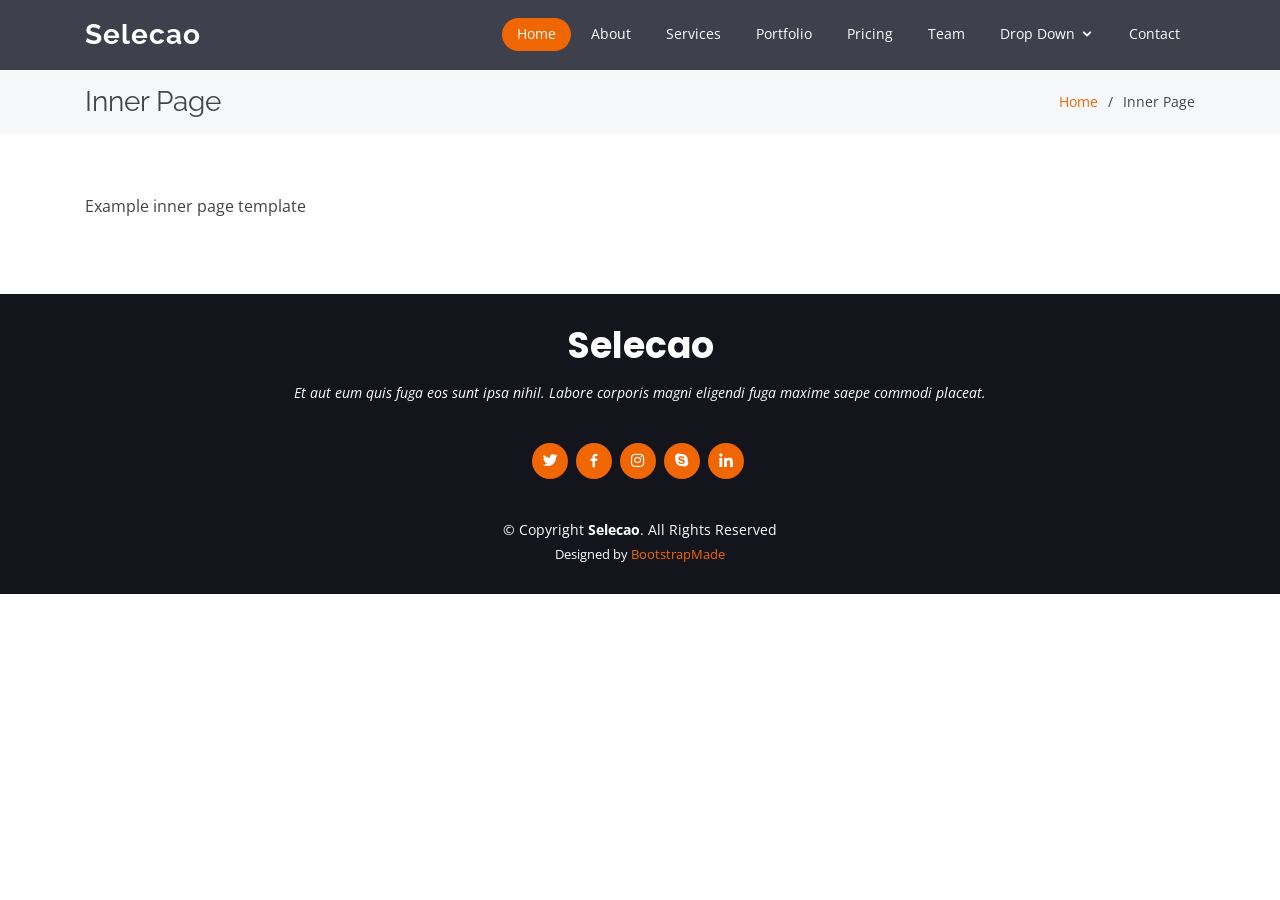
==== inner-page.html @ ded9750a "condi init" ====
<!DOCTYPE html>
<html lang="en">

<head>
  <meta charset="utf-8">
  <meta content="width=device-width, initial-scale=1.0" name="viewport">

  <title>Inner Page - Selecao Bootstrap Template</title>
  <meta content="" name="descriptison">
  <meta content="" name="keywords">

  <!-- Favicons -->
  <link href="assets/img/favicon.png" rel="icon">
  <link href="assets/img/apple-touch-icon.png" rel="apple-touch-icon">

  <!-- Google Fonts -->
  <link href="https://fonts.googleapis.com/css?family=Open+Sans:300,300i,400,400i,600,600i,700,700i|Raleway:300,300i,400,400i,500,500i,600,600i,700,700i|Poppins:300,300i,400,400i,500,500i,600,600i,700,700i" rel="stylesheet">

  <!-- Vendor CSS Files -->
  <link href="assets/vendor/bootstrap/css/bootstrap.min.css" rel="stylesheet">
  <link href="assets/vendor/icofont/icofont.min.css" rel="stylesheet">
  <link href="assets/vendor/boxicons/css/boxicons.min.css" rel="stylesheet">
  <link href="assets/vendor/animate.css/animate.min.css" rel="stylesheet">
  <link href="assets/vendor/remixicon/remixicon.css" rel="stylesheet">
  <link href="assets/vendor/line-awesome/css/line-awesome.min.css" rel="stylesheet">
  <link href="assets/vendor/venobox/venobox.css" rel="stylesheet">
  <link href="assets/vendor/owl.carousel/assets/owl.carousel.min.css" rel="stylesheet">
  <link href="assets/vendor/aos/aos.css" rel="stylesheet">

  <!-- Template Main CSS File -->
  <link href="assets/css/style.css" rel="stylesheet">

  <!-- =======================================================
  * Template Name: Selecao - v2.2.0
  * Template URL: https://bootstrapmade.com/selecao-bootstrap-template/
  * Author: BootstrapMade.com
  * License: https://bootstrapmade.com/license/
  ======================================================== -->
</head>

<body>

  <!-- ======= Header ======= -->
  <header id="header" class="fixed-top d-flex align-items-center ">
    <div class="container d-flex align-items-center">

      <div class="logo mr-auto">
        <h1 class="text-light"><a href="index.html">Selecao</a></h1>
        <!-- Uncomment below if you prefer to use an image logo -->
        <!-- <a href="index.html"><img src="assets/img/logo.png" alt="" class="img-fluid"></a>-->
      </div>

      <nav class="nav-menu d-none d-lg-block">
        <ul>
          <li class="active"><a href="index.html">Home</a></li>
          <li><a href="#about">About</a></li>
          <li><a href="#services">Services</a></li>
          <li><a href="#portfolio">Portfolio</a></li>
          <li><a href="#pricing">Pricing</a></li>
          <li><a href="#team">Team</a></li>
          <li class="drop-down"><a href="">Drop Down</a>
            <ul>
              <li><a href="#">Drop Down 1</a></li>
              <li class="drop-down"><a href="#">Drop Down 2</a>
                <ul>
                  <li><a href="#">Deep Drop Down 1</a></li>
                  <li><a href="#">Deep Drop Down 2</a></li>
                  <li><a href="#">Deep Drop Down 3</a></li>
                  <li><a href="#">Deep Drop Down 4</a></li>
                  <li><a href="#">Deep Drop Down 5</a></li>
                </ul>
              </li>
              <li><a href="#">Drop Down 3</a></li>
              <li><a href="#">Drop Down 4</a></li>
              <li><a href="#">Drop Down 5</a></li>
            </ul>
          </li>
          <li><a href="#contact">Contact</a></li>

        </ul>
      </nav><!-- .nav-menu -->

    </div>
  </header><!-- End Header -->

  <main id="main">

    <!-- ======= Breadcrumbs ======= -->
    <section class="breadcrumbs">
      <div class="container">

        <div class="d-flex justify-content-between align-items-center">
          <h2>Inner Page</h2>
          <ol>
            <li><a href="index.html">Home</a></li>
            <li>Inner Page</li>
          </ol>
        </div>

      </div>
    </section><!-- End Breadcrumbs -->

    <section class="inner-page">
      <div class="container">
        <p>
          Example inner page template
        </p>
      </div>
    </section>

  </main><!-- End #main -->

  <!-- ======= Footer ======= -->
  <footer id="footer">
    <div class="container">
      <h3>Selecao</h3>
      <p>Et aut eum quis fuga eos sunt ipsa nihil. Labore corporis magni eligendi fuga maxime saepe commodi placeat.</p>
      <div class="social-links">
        <a href="#" class="twitter"><i class="bx bxl-twitter"></i></a>
        <a href="#" class="facebook"><i class="bx bxl-facebook"></i></a>
        <a href="#" class="instagram"><i class="bx bxl-instagram"></i></a>
        <a href="#" class="google-plus"><i class="bx bxl-skype"></i></a>
        <a href="#" class="linkedin"><i class="bx bxl-linkedin"></i></a>
      </div>
      <div class="copyright">
        &copy; Copyright <strong><span>Selecao</span></strong>. All Rights Reserved
      </div>
      <div class="credits">
        <!-- All the links in the footer should remain intact. -->
        <!-- You can delete the links only if you purchased the pro version. -->
        <!-- Licensing information: https://bootstrapmade.com/license/ -->
        <!-- Purchase the pro version with working PHP/AJAX contact form: https://bootstrapmade.com/selecao-bootstrap-template/ -->
        Designed by <a href="https://bootstrapmade.com/">BootstrapMade</a>
      </div>
    </div>
  </footer><!-- End Footer -->

  <a href="#" class="back-to-top"><i class="ri-arrow-up-line"></i></a>

  <!-- Vendor JS Files -->
  <script src="assets/vendor/jquery/jquery.min.js"></script>
  <script src="assets/vendor/bootstrap/js/bootstrap.bundle.min.js"></script>
  <script src="assets/vendor/jquery.easing/jquery.easing.min.js"></script>
  <script src="assets/vendor/php-email-form/validate.js"></script>
  <script src="assets/vendor/isotope-layout/isotope.pkgd.min.js"></script>
  <script src="assets/vendor/venobox/venobox.min.js"></script>
  <script src="assets/vendor/owl.carousel/owl.carousel.min.js"></script>
  <script src="assets/vendor/aos/aos.js"></script>

  <!-- Template Main JS File -->
  <script src="assets/js/main.js"></script>

</body>

</html>
---- assets/vendor/line-awesome/css/line-awesome.min.css ----
.la,.lab,.lad,.lal,.lar,.las{-moz-osx-font-smoothing:grayscale;-webkit-font-smoothing:antialiased;display:inline-block;font-style:normal;font-variant:normal;text-rendering:auto;line-height:1}.la-lg{font-size:1.33333em;line-height:.75em;vertical-align:-.0667em}.la-xs{font-size:.75em}.la-sm{font-size:.875em}.la-1x{font-size:1em}.la-2x{font-size:2em}.la-3x{font-size:3em}.la-4x{font-size:4em}.la-5x{font-size:5em}.la-6x{font-size:6em}.la-7x{font-size:7em}.la-8x{font-size:8em}.la-9x{font-size:9em}.la-10x{font-size:10em}.la-fw{text-align:center;width:1.25em}.la-ul{list-style-type:none;margin-left:2.5em;padding-left:0}.la-ul>li{position:relative}.la-li{left:-2em;position:absolute;text-align:center;width:2em;line-height:inherit}.la-border{border:solid .08em #eee;border-radius:.1em;padding:.2em .25em .15em}.la-pull-left{float:left}.la-pull-right{float:right}.la.la-pull-left,.lab.la-pull-left,.lal.la-pull-left,.lar.la-pull-left,.las.la-pull-left{margin-right:.3em}.la.la-pull-right,.lab.la-pull-right,.lal.la-pull-right,.lar.la-pull-right,.las.la-pull-right{margin-left:.3em}.la-spin{-webkit-animation:la-spin 2s infinite linear;animation:la-spin 2s infinite linear}.la-pulse{-webkit-animation:la-spin 1s infinite steps(8);animation:la-spin 1s infinite steps(8)}@-webkit-keyframes la-spin{0%{-webkit-transform:rotate(0);transform:rotate(0)}100%{-webkit-transform:rotate(360deg);transform:rotate(360deg)}}@keyframes la-spin{0%{-webkit-transform:rotate(0);transform:rotate(0)}100%{-webkit-transform:rotate(360deg);transform:rotate(360deg)}}.la-rotate-90{-webkit-transform:rotate(90deg);transform:rotate(90deg)}.la-rotate-180{-webkit-transform:rotate(180deg);transform:rotate(180deg)}.la-rotate-270{-webkit-transform:rotate(270deg);transform:rotate(270deg)}.la-flip-horizontal{-webkit-transform:scale(-1,1);transform:scale(-1,1)}.la-flip-vertical{-webkit-transform:scale(1,-1);transform:scale(1,-1)}.la-flip-both,.la-flip-horizontal.la-flip-vertical{-webkit-transform:scale(-1,-1);transform:scale(-1,-1)}:root .la-flip-both,:root .la-flip-horizontal,:root .la-flip-vertical,:root .la-rotate-180,:root .la-rotate-270,:root .la-rotate-90{-webkit-filter:none;filter:none}.la-stack{display:inline-block;height:2em;line-height:2em;position:relative;vertical-align:middle;width:2.5em}.la-stack-1x,.la-stack-2x{left:0;position:absolute;text-align:center;width:100%}.la-stack-1x{line-height:inherit}.la-stack-2x{font-size:2em}.la-inverse{color:#fff}.la-500px:before{content:"\f26e"}.la-accessible-icon:before{content:"\f368"}.la-accusoft:before{content:"\f369"}.la-acquisitions-incorporated:before{content:"\f6af"}.la-ad:before{content:"\f641"}.la-address-book:before{content:"\f2b9"}.la-address-card:before{content:"\f2bb"}.la-adjust:before{content:"\f042"}.la-adn:before{content:"\f170"}.la-adobe:before{content:"\f778"}.la-adversal:before{content:"\f36a"}.la-affiliatetheme:before{content:"\f36b"}.la-air-freshener:before{content:"\f5d0"}.la-airbnb:before{content:"\f834"}.la-algolia:before{content:"\f36c"}.la-align-center:before{content:"\f037"}.la-align-justify:before{content:"\f039"}.la-align-left:before{content:"\f036"}.la-align-right:before{content:"\f038"}.la-alipay:before{content:"\f642"}.la-allergies:before{content:"\f461"}.la-amazon:before{content:"\f270"}.la-amazon-pay:before{content:"\f42c"}.la-ambulance:before{content:"\f0f9"}.la-american-sign-language-interpreting:before{content:"\f2a3"}.la-amilia:before{content:"\f36d"}.la-anchor:before{content:"\f13d"}.la-android:before{content:"\f17b"}.la-angellist:before{content:"\f209"}.la-angle-double-down:before{content:"\f103"}.la-angle-double-left:before{content:"\f100"}.la-angle-double-right:before{content:"\f101"}.la-angle-double-up:before{content:"\f102"}.la-angle-down:before{content:"\f107"}.la-angle-left:before{content:"\f104"}.la-angle-right:before{content:"\f105"}.la-angle-up:before{content:"\f106"}.la-angry:before{content:"\f556"}.la-angrycreative:before{content:"\f36e"}.la-angular:before{content:"\f420"}.la-ankh:before{content:"\f644"}.la-app-store:before{content:"\f36f"}.la-app-store-ios:before{content:"\f370"}.la-apper:before{content:"\f371"}.la-apple:before{content:"\f179"}.la-apple-alt:before{content:"\f5d1"}.la-apple-pay:before{content:"\f415"}.la-archive:before{content:"\f187"}.la-archway:before{content:"\f557"}.la-arrow-alt-circle-down:before{content:"\f358"}.la-arrow-alt-circle-left:before{content:"\f359"}.la-arrow-alt-circle-right:before{content:"\f35a"}.la-arrow-alt-circle-up:before{content:"\f35b"}.la-arrow-circle-down:before{content:"\f0ab"}.la-arrow-circle-left:before{content:"\f0a8"}.la-arrow-circle-right:before{content:"\f0a9"}.la-arrow-circle-up:before{content:"\f0aa"}.la-arrow-down:before{content:"\f063"}.la-arrow-left:before{content:"\f060"}.la-arrow-right:before{content:"\f061"}.la-arrow-up:before{content:"\f062"}.la-arrows-alt:before{content:"\f0b2"}.la-arrows-alt-h:before{content:"\f337"}.la-arrows-alt-v:before{content:"\f338"}.la-artstation:before{content:"\f77a"}.la-assistive-listening-systems:before{content:"\f2a2"}.la-asterisk:before{content:"\f069"}.la-asymmetrik:before{content:"\f372"}.la-at:before{content:"\f1fa"}.la-atlas:before{content:"\f558"}.la-atlassian:before{content:"\f77b"}.la-atom:before{content:"\f5d2"}.la-audible:before{content:"\f373"}.la-audio-description:before{content:"\f29e"}.la-autoprefixer:before{content:"\f41c"}.la-avianex:before{content:"\f374"}.la-aviato:before{content:"\f421"}.la-award:before{content:"\f559"}.la-aws:before{content:"\f375"}.la-baby:before{content:"\f77c"}.la-baby-carriage:before{content:"\f77d"}.la-backspace:before{content:"\f55a"}.la-backward:before{content:"\f04a"}.la-bacon:before{content:"\f7e5"}.la-balance-scale:before{content:"\f24e"}.la-balance-scale-left:before{content:"\f515"}.la-balance-scale-right:before{content:"\f516"}.la-ban:before{content:"\f05e"}.la-band-aid:before{content:"\f462"}.la-bandcamp:before{content:"\f2d5"}.la-barcode:before{content:"\f02a"}.la-bars:before{content:"\f0c9"}.la-baseball-ball:before{content:"\f433"}.la-basketball-ball:before{content:"\f434"}.la-bath:before{content:"\f2cd"}.la-battery-empty:before{content:"\f244"}.la-battery-full:before{content:"\f240"}.la-battery-half:before{content:"\f242"}.la-battery-quarter:before{content:"\f243"}.la-battery-three-quarters:before{content:"\f241"}.la-battle-net:before{content:"\f835"}.la-bed:before{content:"\f236"}.la-beer:before{content:"\f0fc"}.la-behance:before{content:"\f1b4"}.la-behance-square:before{content:"\f1b5"}.la-bell:before{content:"\f0f3"}.la-bell-slash:before{content:"\f1f6"}.la-bezier-curve:before{content:"\f55b"}.la-bible:before{content:"\f647"}.la-bicycle:before{content:"\f206"}.la-biking:before{content:"\f84a"}.la-bimobject:before{content:"\f378"}.la-binoculars:before{content:"\f1e5"}.la-biohazard:before{content:"\f780"}.la-birthday-cake:before{content:"\f1fd"}.la-bitbucket:before{content:"\f171"}.la-bitcoin:before{content:"\f379"}.la-bity:before{content:"\f37a"}.la-black-tie:before{content:"\f27e"}.la-blackberry:before{content:"\f37b"}.la-blender:before{content:"\f517"}.la-blender-phone:before{content:"\f6b6"}.la-blind:before{content:"\f29d"}.la-blog:before{content:"\f781"}.la-blogger:before{content:"\f37c"}.la-blogger-b:before{content:"\f37d"}.la-bluetooth:before{content:"\f293"}.la-bluetooth-b:before{content:"\f294"}.la-bold:before{content:"\f032"}.la-bolt:before{content:"\f0e7"}.la-bomb:before{content:"\f1e2"}.la-bone:before{content:"\f5d7"}.la-bong:before{content:"\f55c"}.la-book:before{content:"\f02d"}.la-book-dead:before{content:"\f6b7"}.la-book-medical:before{content:"\f7e6"}.la-book-open:before{content:"\f518"}.la-book-reader:before{content:"\f5da"}.la-bookmark:before{content:"\f02e"}.la-bootstrap:before{content:"\f836"}.la-border-all:before{content:"\f84c"}.la-border-none:before{content:"\f850"}.la-border-style:before{content:"\f853"}.la-bowling-ball:before{content:"\f436"}.la-box:before{content:"\f466"}.la-box-open:before{content:"\f49e"}.la-boxes:before{content:"\f468"}.la-braille:before{content:"\f2a1"}.la-brain:before{content:"\f5dc"}.la-bread-slice:before{content:"\f7ec"}.la-briefcase:before{content:"\f0b1"}.la-briefcase-medical:before{content:"\f469"}.la-broadcast-tower:before{content:"\f519"}.la-broom:before{content:"\f51a"}.la-brush:before{content:"\f55d"}.la-btc:before{content:"\f15a"}.la-buffer:before{content:"\f837"}.la-bug:before{content:"\f188"}.la-building:before{content:"\f1ad"}.la-bullhorn:before{content:"\f0a1"}.la-bullseye:before{content:"\f140"}.la-burn:before{content:"\f46a"}.la-buromobelexperte:before{content:"\f37f"}.la-bus:before{content:"\f207"}.la-bus-alt:before{content:"\f55e"}.la-business-time:before{content:"\f64a"}.la-buy-n-large:before{content:"\f8a6"}.la-buysellads:before{content:"\f20d"}.la-calculator:before{content:"\f1ec"}.la-calendar:before{content:"\f133"}.la-calendar-alt:before{content:"\f073"}.la-calendar-check:before{content:"\f274"}.la-calendar-day:before{content:"\f783"}.la-calendar-minus:before{content:"\f272"}.la-calendar-plus:before{content:"\f271"}.la-calendar-times:before{content:"\f273"}.la-calendar-week:before{content:"\f784"}.la-camera:before{content:"\f030"}.la-camera-retro:before{content:"\f083"}.la-campground:before{content:"\f6bb"}.la-canadian-maple-leaf:before{content:"\f785"}.la-candy-cane:before{content:"\f786"}.la-cannabis:before{content:"\f55f"}.la-capsules:before{content:"\f46b"}.la-car:before{content:"\f1b9"}.la-car-alt:before{content:"\f5de"}.la-car-battery:before{content:"\f5df"}.la-car-crash:before{content:"\f5e1"}.la-car-side:before{content:"\f5e4"}.la-caret-down:before{content:"\f0d7"}.la-caret-left:before{content:"\f0d9"}.la-caret-right:before{content:"\f0da"}.la-caret-square-down:before{content:"\f150"}.la-caret-square-left:before{content:"\f191"}.la-caret-square-right:before{content:"\f152"}.la-caret-square-up:before{content:"\f151"}.la-caret-up:before{content:"\f0d8"}.la-carrot:before{content:"\f787"}.la-cart-arrow-down:before{content:"\f218"}.la-cart-plus:before{content:"\f217"}.la-cash-register:before{content:"\f788"}.la-cat:before{content:"\f6be"}.la-cc-amazon-pay:before{content:"\f42d"}.la-cc-amex:before{content:"\f1f3"}.la-cc-apple-pay:before{content:"\f416"}.la-cc-diners-club:before{content:"\f24c"}.la-cc-discover:before{content:"\f1f2"}.la-cc-jcb:before{content:"\f24b"}.la-cc-mastercard:before{content:"\f1f1"}.la-cc-paypal:before{content:"\f1f4"}.la-cc-stripe:before{content:"\f1f5"}.la-cc-visa:before{content:"\f1f0"}.la-centercode:before{content:"\f380"}.la-centos:before{content:"\f789"}.la-certificate:before{content:"\f0a3"}.la-chair:before{content:"\f6c0"}.la-chalkboard:before{content:"\f51b"}.la-chalkboard-teacher:before{content:"\f51c"}.la-charging-station:before{content:"\f5e7"}.la-chart-area:before{content:"\f1fe"}.la-chart-bar:before{content:"\f080"}.la-chart-line:before{content:"\f201"}.la-chart-pie:before{content:"\f200"}.la-check:before{content:"\f00c"}.la-check-circle:before{content:"\f058"}.la-check-double:before{content:"\f560"}.la-check-square:before{content:"\f14a"}.la-cheese:before{content:"\f7ef"}.la-chess:before{content:"\f439"}.la-chess-bishop:before{content:"\f43a"}.la-chess-board:before{content:"\f43c"}.la-chess-king:before{content:"\f43f"}.la-chess-knight:before{content:"\f441"}.la-chess-pawn:before{content:"\f443"}.la-chess-queen:before{content:"\f445"}.la-chess-rook:before{content:"\f447"}.la-chevron-circle-down:before{content:"\f13a"}.la-chevron-circle-left:before{content:"\f137"}.la-chevron-circle-right:before{content:"\f138"}.la-chevron-circle-up:before{content:"\f139"}.la-chevron-down:before{content:"\f078"}.la-chevron-left:before{content:"\f053"}.la-chevron-right:before{content:"\f054"}.la-chevron-up:before{content:"\f077"}.la-child:before{content:"\f1ae"}.la-chrome:before{content:"\f268"}.la-chromecast:before{content:"\f838"}.la-church:before{content:"\f51d"}.la-circle:before{content:"\f111"}.la-circle-notch:before{content:"\f1ce"}.la-city:before{content:"\f64f"}.la-clinic-medical:before{content:"\f7f2"}.la-clipboard:before{content:"\f328"}.la-clipboard-check:before{content:"\f46c"}.la-clipboard-list:before{content:"\f46d"}.la-clock:before{content:"\f017"}.la-clone:before{content:"\f24d"}.la-closed-captioning:before{content:"\f20a"}.la-cloud:before{content:"\f0c2"}.la-cloud-download-alt:before{content:"\f381"}.la-cloud-meatball:before{content:"\f73b"}.la-cloud-moon:before{content:"\f6c3"}.la-cloud-moon-rain:before{content:"\f73c"}.la-cloud-rain:before{content:"\f73d"}.la-cloud-showers-heavy:before{content:"\f740"}.la-cloud-sun:before{content:"\f6c4"}.la-cloud-sun-rain:before{content:"\f743"}.la-cloud-upload-alt:before{content:"\f382"}.la-cloudscale:before{content:"\f383"}.la-cloudsmith:before{content:"\f384"}.la-cloudversify:before{content:"\f385"}.la-cocktail:before{content:"\f561"}.la-code:before{content:"\f121"}.la-code-branch:before{content:"\f126"}.la-codepen:before{content:"\f1cb"}.la-codiepie:before{content:"\f284"}.la-coffee:before{content:"\f0f4"}.la-cog:before{content:"\f013"}.la-cogs:before{content:"\f085"}.la-coins:before{content:"\f51e"}.la-columns:before{content:"\f0db"}.la-comment:before{content:"\f075"}.la-comment-alt:before{content:"\f27a"}.la-comment-dollar:before{content:"\f651"}.la-comment-dots:before{content:"\f4ad"}.la-comment-medical:before{content:"\f7f5"}.la-comment-slash:before{content:"\f4b3"}.la-comments:before{content:"\f086"}.la-comments-dollar:before{content:"\f653"}.la-compact-disc:before{content:"\f51f"}.la-compass:before{content:"\f14e"}.la-compress:before{content:"\f066"}.la-compress-arrows-alt:before{content:"\f78c"}.la-concierge-bell:before{content:"\f562"}.la-confluence:before{content:"\f78d"}.la-connectdevelop:before{content:"\f20e"}.la-contao:before{content:"\f26d"}.la-cookie:before{content:"\f563"}.la-cookie-bite:before{content:"\f564"}.la-copy:before{content:"\f0c5"}.la-copyright:before{content:"\f1f9"}.la-cotton-bureau:before{content:"\f89e"}.la-couch:before{content:"\f4b8"}.la-cpanel:before{content:"\f388"}.la-creative-commons:before{content:"\f25e"}.la-creative-commons-by:before{content:"\f4e7"}.la-creative-commons-nc:before{content:"\f4e8"}.la-creative-commons-nc-eu:before{content:"\f4e9"}.la-creative-commons-nc-jp:before{content:"\f4ea"}.la-creative-commons-nd:before{content:"\f4eb"}.la-creative-commons-pd:before{content:"\f4ec"}.la-creative-commons-pd-alt:before{content:"\f4ed"}.la-creative-commons-remix:before{content:"\f4ee"}.la-creative-commons-sa:before{content:"\f4ef"}.la-creative-commons-sampling:before{content:"\f4f0"}.la-creative-commons-sampling-plus:before{content:"\f4f1"}.la-creative-commons-share:before{content:"\f4f2"}.la-creative-commons-zero:before{content:"\f4f3"}.la-credit-card:before{content:"\f09d"}.la-critical-role:before{content:"\f6c9"}.la-crop:before{content:"\f125"}.la-crop-alt:before{content:"\f565"}.la-cross:before{content:"\f654"}.la-crosshairs:before{content:"\f05b"}.la-crow:before{content:"\f520"}.la-crown:before{content:"\f521"}.la-crutch:before{content:"\f7f7"}.la-css3:before{content:"\f13c"}.la-css3-alt:before{content:"\f38b"}.la-cube:before{content:"\f1b2"}.la-cubes:before{content:"\f1b3"}.la-cut:before{content:"\f0c4"}.la-cuttlefish:before{content:"\f38c"}.la-d-and-d:before{content:"\f38d"}.la-d-and-d-beyond:before{content:"\f6ca"}.la-dashcube:before{content:"\f210"}.la-database:before{content:"\f1c0"}.la-deaf:before{content:"\f2a4"}.la-delicious:before{content:"\f1a5"}.la-democrat:before{content:"\f747"}.la-deploydog:before{content:"\f38e"}.la-deskpro:before{content:"\f38f"}.la-desktop:before{content:"\f108"}.la-dev:before{content:"\f6cc"}.la-deviantart:before{content:"\f1bd"}.la-dharmachakra:before{content:"\f655"}.la-dhl:before{content:"\f790"}.la-diagnoses:before{content:"\f470"}.la-diaspora:before{content:"\f791"}.la-dice:before{content:"\f522"}.la-dice-d20:before{content:"\f6cf"}.la-dice-d6:before{content:"\f6d1"}.la-dice-five:before{content:"\f523"}.la-dice-four:before{content:"\f524"}.la-dice-one:before{content:"\f525"}.la-dice-six:before{content:"\f526"}.la-dice-three:before{content:"\f527"}.la-dice-two:before{content:"\f528"}.la-digg:before{content:"\f1a6"}.la-digital-ocean:before{content:"\f391"}.la-digital-tachograph:before{content:"\f566"}.la-directions:before{content:"\f5eb"}.la-discord:before{content:"\f392"}.la-discourse:before{content:"\f393"}.la-divide:before{content:"\f529"}.la-dizzy:before{content:"\f567"}.la-dna:before{content:"\f471"}.la-dochub:before{content:"\f394"}.la-docker:before{content:"\f395"}.la-dog:before{content:"\f6d3"}.la-dollar-sign:before{content:"\f155"}.la-dolly:before{content:"\f472"}.la-dolly-flatbed:before{content:"\f474"}.la-donate:before{content:"\f4b9"}.la-door-closed:before{content:"\f52a"}.la-door-open:before{content:"\f52b"}.la-dot-circle:before{content:"\f192"}.la-dove:before{content:"\f4ba"}.la-download:before{content:"\f019"}.la-draft2digital:before{content:"\f396"}.la-drafting-compass:before{content:"\f568"}.la-dragon:before{content:"\f6d5"}.la-draw-polygon:before{content:"\f5ee"}.la-dribbble:before{content:"\f17d"}.la-dribbble-square:before{content:"\f397"}.la-dropbox:before{content:"\f16b"}.la-drum:before{content:"\f569"}.la-drum-steelpan:before{content:"\f56a"}.la-drumstick-bite:before{content:"\f6d7"}.la-drupal:before{content:"\f1a9"}.la-dumbbell:before{content:"\f44b"}.la-dumpster:before{content:"\f793"}.la-dumpster-fire:before{content:"\f794"}.la-dungeon:before{content:"\f6d9"}.la-dyalog:before{content:"\f399"}.la-earlybirds:before{content:"\f39a"}.la-ebay:before{content:"\f4f4"}.la-edge:before{content:"\f282"}.la-edit:before{content:"\f044"}.la-egg:before{content:"\f7fb"}.la-eject:before{content:"\f052"}.la-elementor:before{content:"\f430"}.la-ellipsis-h:before{content:"\f141"}.la-ellipsis-v:before{content:"\f142"}.la-ello:before{content:"\f5f1"}.la-ember:before{content:"\f423"}.la-empire:before{content:"\f1d1"}.la-envelope:before{content:"\f0e0"}.la-envelope-open:before{content:"\f2b6"}.la-envelope-open-text:before{content:"\f658"}.la-envelope-square:before{content:"\f199"}.la-envira:before{content:"\f299"}.la-equals:before{content:"\f52c"}.la-eraser:before{content:"\f12d"}.la-erlang:before{content:"\f39d"}.la-ethereum:before{content:"\f42e"}.la-ethernet:before{content:"\f796"}.la-etsy:before{content:"\f2d7"}.la-euro-sign:before{content:"\f153"}.la-evernote:before{content:"\f839"}.la-exchange-alt:before{content:"\f362"}.la-exclamation:before{content:"\f12a"}.la-exclamation-circle:before{content:"\f06a"}.la-exclamation-triangle:before{content:"\f071"}.la-expand:before{content:"\f065"}.la-expand-arrows-alt:before{content:"\f31e"}.la-expeditedssl:before{content:"\f23e"}.la-external-link-alt:before{content:"\f35d"}.la-external-link-square-alt:before{content:"\f360"}.la-eye:before{content:"\f06e"}.la-eye-dropper:before{content:"\f1fb"}.la-eye-slash:before{content:"\f070"}.la-facebook:before{content:"\f09a"}.la-facebook-f:before{content:"\f39e"}.la-facebook-messenger:before{content:"\f39f"}.la-facebook-square:before{content:"\f082"}.la-fan:before{content:"\f863"}.la-fantasy-flight-games:before{content:"\f6dc"}.la-fast-backward:before{content:"\f049"}.la-fast-forward:before{content:"\f050"}.la-fax:before{content:"\f1ac"}.la-feather:before{content:"\f52d"}.la-feather-alt:before{content:"\f56b"}.la-fedex:before{content:"\f797"}.la-fedora:before{content:"\f798"}.la-female:before{content:"\f182"}.la-fighter-jet:before{content:"\f0fb"}.la-figma:before{content:"\f799"}.la-file:before{content:"\f15b"}.la-file-alt:before{content:"\f15c"}.la-file-archive:before{content:"\f1c6"}.la-file-audio:before{content:"\f1c7"}.la-file-code:before{content:"\f1c9"}.la-file-contract:before{content:"\f56c"}.la-file-csv:before{content:"\f6dd"}.la-file-download:before{content:"\f56d"}.la-file-excel:before{content:"\f1c3"}.la-file-export:before{content:"\f56e"}.la-file-image:before{content:"\f1c5"}.la-file-import:before{content:"\f56f"}.la-file-invoice:before{content:"\f570"}.la-file-invoice-dollar:before{content:"\f571"}.la-file-medical:before{content:"\f477"}.la-file-medical-alt:before{content:"\f478"}.la-file-pdf:before{content:"\f1c1"}.la-file-powerpoint:before{content:"\f1c4"}.la-file-prescription:before{content:"\f572"}.la-file-signature:before{content:"\f573"}.la-file-upload:before{content:"\f574"}.la-file-video:before{content:"\f1c8"}.la-file-word:before{content:"\f1c2"}.la-fill:before{content:"\f575"}.la-fill-drip:before{content:"\f576"}.la-film:before{content:"\f008"}.la-filter:before{content:"\f0b0"}.la-fingerprint:before{content:"\f577"}.la-fire:before{content:"\f06d"}.la-fire-alt:before{content:"\f7e4"}.la-fire-extinguisher:before{content:"\f134"}.la-firefox:before{content:"\f269"}.la-first-aid:before{content:"\f479"}.la-first-order:before{content:"\f2b0"}.la-first-order-alt:before{content:"\f50a"}.la-firstdraft:before{content:"\f3a1"}.la-fish:before{content:"\f578"}.la-fist-raised:before{content:"\f6de"}.la-flag:before{content:"\f024"}.la-flag-checkered:before{content:"\f11e"}.la-flag-usa:before{content:"\f74d"}.la-flask:before{content:"\f0c3"}.la-flickr:before{content:"\f16e"}.la-flipboard:before{content:"\f44d"}.la-flushed:before{content:"\f579"}.la-fly:before{content:"\f417"}.la-folder:before{content:"\f07b"}.la-folder-minus:before{content:"\f65d"}.la-folder-open:before{content:"\f07c"}.la-folder-plus:before{content:"\f65e"}.la-font:before{content:"\f031"}.la-font-awesome:before{content:"\f2b4"}.la-font-awesome-alt:before{content:"\f35c"}.la-font-awesome-flag:before{content:"\f425"}.la-font-awesome-logo-full:before{content:"\f4e6"}.la-fonticons:before{content:"\f280"}.la-fonticons-fi:before{content:"\f3a2"}.la-football-ball:before{content:"\f44e"}.la-fort-awesome:before{content:"\f286"}.la-fort-awesome-alt:before{content:"\f3a3"}.la-forumbee:before{content:"\f211"}.la-forward:before{content:"\f04e"}.la-foursquare:before{content:"\f180"}.la-free-code-camp:before{content:"\f2c5"}.la-freebsd:before{content:"\f3a4"}.la-frog:before{content:"\f52e"}.la-frown:before{content:"\f119"}.la-frown-open:before{content:"\f57a"}.la-fulcrum:before{content:"\f50b"}.la-funnel-dollar:before{content:"\f662"}.la-futbol:before{content:"\f1e3"}.la-galactic-republic:before{content:"\f50c"}.la-galactic-senate:before{content:"\f50d"}.la-gamepad:before{content:"\f11b"}.la-gas-pump:before{content:"\f52f"}.la-gavel:before{content:"\f0e3"}.la-gem:before{content:"\f3a5"}.la-genderless:before{content:"\f22d"}.la-get-pocket:before{content:"\f265"}.la-gg:before{content:"\f260"}.la-gg-circle:before{content:"\f261"}.la-ghost:before{content:"\f6e2"}.la-gift:before{content:"\f06b"}.la-gifts:before{content:"\f79c"}.la-git:before{content:"\f1d3"}.la-git-alt:before{content:"\f841"}.la-git-square:before{content:"\f1d2"}.la-github:before{content:"\f09b"}.la-github-alt:before{content:"\f113"}.la-github-square:before{content:"\f092"}.la-gitkraken:before{content:"\f3a6"}.la-gitlab:before{content:"\f296"}.la-gitter:before{content:"\f426"}.la-glass-cheers:before{content:"\f79f"}.la-glass-martini:before{content:"\f000"}.la-glass-martini-alt:before{content:"\f57b"}.la-glass-whiskey:before{content:"\f7a0"}.la-glasses:before{content:"\f530"}.la-glide:before{content:"\f2a5"}.la-glide-g:before{content:"\f2a6"}.la-globe:before{content:"\f0ac"}.la-globe-africa:before{content:"\f57c"}.la-globe-americas:before{content:"\f57d"}.la-globe-asia:before{content:"\f57e"}.la-globe-europe:before{content:"\f7a2"}.la-gofore:before{content:"\f3a7"}.la-golf-ball:before{content:"\f450"}.la-goodreads:before{content:"\f3a8"}.la-goodreads-g:before{content:"\f3a9"}.la-google:before{content:"\f1a0"}.la-google-drive:before{content:"\f3aa"}.la-google-play:before{content:"\f3ab"}.la-google-plus:before{content:"\f2b3"}.la-google-plus-g:before{content:"\f0d5"}.la-google-plus-square:before{content:"\f0d4"}.la-google-wallet:before{content:"\f1ee"}.la-gopuram:before{content:"\f664"}.la-graduation-cap:before{content:"\f19d"}.la-gratipay:before{content:"\f184"}.la-grav:before{content:"\f2d6"}.la-greater-than:before{content:"\f531"}.la-greater-than-equal:before{content:"\f532"}.la-grimace:before{content:"\f57f"}.la-grin:before{content:"\f580"}.la-grin-alt:before{content:"\f581"}.la-grin-beam:before{content:"\f582"}.la-grin-beam-sweat:before{content:"\f583"}.la-grin-hearts:before{content:"\f584"}.la-grin-squint:before{content:"\f585"}.la-grin-squint-tears:before{content:"\f586"}.la-grin-stars:before{content:"\f587"}.la-grin-tears:before{content:"\f588"}.la-grin-tongue:before{content:"\f589"}.la-grin-tongue-squint:before{content:"\f58a"}.la-grin-tongue-wink:before{content:"\f58b"}.la-grin-wink:before{content:"\f58c"}.la-grip-horizontal:before{content:"\f58d"}.la-grip-lines:before{content:"\f7a4"}.la-grip-lines-vertical:before{content:"\f7a5"}.la-grip-vertical:before{content:"\f58e"}.la-gripfire:before{content:"\f3ac"}.la-grunt:before{content:"\f3ad"}.la-guitar:before{content:"\f7a6"}.la-gulp:before{content:"\f3ae"}.la-h-square:before{content:"\f0fd"}.la-hacker-news:before{content:"\f1d4"}.la-hacker-news-square:before{content:"\f3af"}.la-hackerrank:before{content:"\f5f7"}.la-hamburger:before{content:"\f805"}.la-hammer:before{content:"\f6e3"}.la-hamsa:before{content:"\f665"}.la-hand-holding:before{content:"\f4bd"}.la-hand-holding-heart:before{content:"\f4be"}.la-hand-holding-usd:before{content:"\f4c0"}.la-hand-lizard:before{content:"\f258"}.la-hand-middle-finger:before{content:"\f806"}.la-hand-paper:before{content:"\f256"}.la-hand-peace:before{content:"\f25b"}.la-hand-point-down:before{content:"\f0a7"}.la-hand-point-left:before{content:"\f0a5"}.la-hand-point-right:before{content:"\f0a4"}.la-hand-point-up:before{content:"\f0a6"}.la-hand-pointer:before{content:"\f25a"}.la-hand-rock:before{content:"\f255"}.la-hand-scissors:before{content:"\f257"}.la-hand-spock:before{content:"\f259"}.la-hands:before{content:"\f4c2"}.la-hands-helping:before{content:"\f4c4"}.la-handshake:before{content:"\f2b5"}.la-hanukiah:before{content:"\f6e6"}.la-hard-hat:before{content:"\f807"}.la-hashtag:before{content:"\f292"}.la-hat-cowboy:before{content:"\f8c0"}.la-hat-cowboy-side:before{content:"\f8c1"}.la-hat-wizard:before{content:"\f6e8"}.la-haykal:before{content:"\f666"}.la-hdd:before{content:"\f0a0"}.la-heading:before{content:"\f1dc"}.la-headphones:before{content:"\f025"}.la-headphones-alt:before{content:"\f58f"}.la-headset:before{content:"\f590"}.la-heart:before{content:"\f004"}.la-heart-broken:before{content:"\f7a9"}.la-heartbeat:before{content:"\f21e"}.la-helicopter:before{content:"\f533"}.la-highlighter:before{content:"\f591"}.la-hiking:before{content:"\f6ec"}.la-hippo:before{content:"\f6ed"}.la-hips:before{content:"\f452"}.la-hire-a-helper:before{content:"\f3b0"}.la-history:before{content:"\f1da"}.la-hockey-puck:before{content:"\f453"}.la-holly-berry:before{content:"\f7aa"}.la-home:before{content:"\f015"}.la-hooli:before{content:"\f427"}.la-hornbill:before{content:"\f592"}.la-horse:before{content:"\f6f0"}.la-horse-head:before{content:"\f7ab"}.la-hospital:before{content:"\f0f8"}.la-hospital-alt:before{content:"\f47d"}.la-hospital-symbol:before{content:"\f47e"}.la-hot-tub:before{content:"\f593"}.la-hotdog:before{content:"\f80f"}.la-hotel:before{content:"\f594"}.la-hotjar:before{content:"\f3b1"}.la-hourglass:before{content:"\f254"}.la-hourglass-end:before{content:"\f253"}.la-hourglass-half:before{content:"\f252"}.la-hourglass-start:before{content:"\f251"}.la-house-damage:before{content:"\f6f1"}.la-houzz:before{content:"\f27c"}.la-hryvnia:before{content:"\f6f2"}.la-html5:before{content:"\f13b"}.la-hubspot:before{content:"\f3b2"}.la-i-cursor:before{content:"\f246"}.la-ice-cream:before{content:"\f810"}.la-icicles:before{content:"\f7ad"}.la-icons:before{content:"\f86d"}.la-id-badge:before{content:"\f2c1"}.la-id-card:before{content:"\f2c2"}.la-id-card-alt:before{content:"\f47f"}.la-igloo:before{content:"\f7ae"}.la-image:before{content:"\f03e"}.la-images:before{content:"\f302"}.la-imdb:before{content:"\f2d8"}.la-inbox:before{content:"\f01c"}.la-indent:before{content:"\f03c"}.la-industry:before{content:"\f275"}.la-infinity:before{content:"\f534"}.la-info:before{content:"\f129"}.la-info-circle:before{content:"\f05a"}.la-instagram:before{content:"\f16d"}.la-intercom:before{content:"\f7af"}.la-internet-explorer:before{content:"\f26b"}.la-invision:before{content:"\f7b0"}.la-ioxhost:before{content:"\f208"}.la-italic:before{content:"\f033"}.la-itch-io:before{content:"\f83a"}.la-itunes:before{content:"\f3b4"}.la-itunes-note:before{content:"\f3b5"}.la-java:before{content:"\f4e4"}.la-jedi:before{content:"\f669"}.la-jedi-order:before{content:"\f50e"}.la-jenkins:before{content:"\f3b6"}.la-jira:before{content:"\f7b1"}.la-joget:before{content:"\f3b7"}.la-joint:before{content:"\f595"}.la-joomla:before{content:"\f1aa"}.la-journal-whills:before{content:"\f66a"}.la-js:before{content:"\f3b8"}.la-js-square:before{content:"\f3b9"}.la-jsfiddle:before{content:"\f1cc"}.la-kaaba:before{content:"\f66b"}.la-kaggle:before{content:"\f5fa"}.la-key:before{content:"\f084"}.la-keybase:before{content:"\f4f5"}.la-keyboard:before{content:"\f11c"}.la-keycdn:before{content:"\f3ba"}.la-khanda:before{content:"\f66d"}.la-kickstarter:before{content:"\f3bb"}.la-kickstarter-k:before{content:"\f3bc"}.la-kiss:before{content:"\f596"}.la-kiss-beam:before{content:"\f597"}.la-kiss-wink-heart:before{content:"\f598"}.la-kiwi-bird:before{content:"\f535"}.la-korvue:before{content:"\f42f"}.la-landmark:before{content:"\f66f"}.la-language:before{content:"\f1ab"}.la-laptop:before{content:"\f109"}.la-laptop-code:before{content:"\f5fc"}.la-laptop-medical:before{content:"\f812"}.la-laravel:before{content:"\f3bd"}.la-lastfm:before{content:"\f202"}.la-lastfm-square:before{content:"\f203"}.la-laugh:before{content:"\f599"}.la-laugh-beam:before{content:"\f59a"}.la-laugh-squint:before{content:"\f59b"}.la-laugh-wink:before{content:"\f59c"}.la-layer-group:before{content:"\f5fd"}.la-leaf:before{content:"\f06c"}.la-leanpub:before{content:"\f212"}.la-lemon:before{content:"\f094"}.la-less:before{content:"\f41d"}.la-less-than:before{content:"\f536"}.la-less-than-equal:before{content:"\f537"}.la-level-down-alt:before{content:"\f3be"}.la-level-up-alt:before{content:"\f3bf"}.la-life-ring:before{content:"\f1cd"}.la-lightbulb:before{content:"\f0eb"}.la-line:before{content:"\f3c0"}.la-link:before{content:"\f0c1"}.la-linkedin:before{content:"\f08c"}.la-linkedin-in:before{content:"\f0e1"}.la-linode:before{content:"\f2b8"}.la-linux:before{content:"\f17c"}.la-lira-sign:before{content:"\f195"}.la-list:before{content:"\f03a"}.la-list-alt:before{content:"\f022"}.la-list-ol:before{content:"\f0cb"}.la-list-ul:before{content:"\f0ca"}.la-location-arrow:before{content:"\f124"}.la-lock:before{content:"\f023"}.la-lock-open:before{content:"\f3c1"}.la-long-arrow-alt-down:before{content:"\f309"}.la-long-arrow-alt-left:before{content:"\f30a"}.la-long-arrow-alt-right:before{content:"\f30b"}.la-long-arrow-alt-up:before{content:"\f30c"}.la-low-vision:before{content:"\f2a8"}.la-luggage-cart:before{content:"\f59d"}.la-lyft:before{content:"\f3c3"}.la-magento:before{content:"\f3c4"}.la-magic:before{content:"\f0d0"}.la-magnet:before{content:"\f076"}.la-mail-bulk:before{content:"\f674"}.la-mailchimp:before{content:"\f59e"}.la-male:before{content:"\f183"}.la-mandalorian:before{content:"\f50f"}.la-map:before{content:"\f279"}.la-map-marked:before{content:"\f59f"}.la-map-marked-alt:before{content:"\f5a0"}.la-map-marker:before{content:"\f041"}.la-map-marker-alt:before{content:"\f3c5"}.la-map-pin:before{content:"\f276"}.la-map-signs:before{content:"\f277"}.la-markdown:before{content:"\f60f"}.la-marker:before{content:"\f5a1"}.la-mars:before{content:"\f222"}.la-mars-double:before{content:"\f227"}.la-mars-stroke:before{content:"\f229"}.la-mars-stroke-h:before{content:"\f22b"}.la-mars-stroke-v:before{content:"\f22a"}.la-mask:before{content:"\f6fa"}.la-mastodon:before{content:"\f4f6"}.la-maxcdn:before{content:"\f136"}.la-mdb:before{content:"\f8ca"}.la-medal:before{content:"\f5a2"}.la-medapps:before{content:"\f3c6"}.la-medium:before{content:"\f23a"}.la-medium-m:before{content:"\f3c7"}.la-medkit:before{content:"\f0fa"}.la-medrt:before{content:"\f3c8"}.la-meetup:before{content:"\f2e0"}.la-megaport:before{content:"\f5a3"}.la-meh:before{content:"\f11a"}.la-meh-blank:before{content:"\f5a4"}.la-meh-rolling-eyes:before{content:"\f5a5"}.la-memory:before{content:"\f538"}.la-mendeley:before{content:"\f7b3"}.la-menorah:before{content:"\f676"}.la-mercury:before{content:"\f223"}.la-meteor:before{content:"\f753"}.la-microchip:before{content:"\f2db"}.la-microphone:before{content:"\f130"}.la-microphone-alt:before{content:"\f3c9"}.la-microphone-alt-slash:before{content:"\f539"}.la-microphone-slash:before{content:"\f131"}.la-microscope:before{content:"\f610"}.la-microsoft:before{content:"\f3ca"}.la-minus:before{content:"\f068"}.la-minus-circle:before{content:"\f056"}.la-minus-square:before{content:"\f146"}.la-mitten:before{content:"\f7b5"}.la-mix:before{content:"\f3cb"}.la-mixcloud:before{content:"\f289"}.la-mizuni:before{content:"\f3cc"}.la-mobile:before{content:"\f10b"}.la-mobile-alt:before{content:"\f3cd"}.la-modx:before{content:"\f285"}.la-monero:before{content:"\f3d0"}.la-money-bill:before{content:"\f0d6"}.la-money-bill-alt:before{content:"\f3d1"}.la-money-bill-wave:before{content:"\f53a"}.la-money-bill-wave-alt:before{content:"\f53b"}.la-money-check:before{content:"\f53c"}.la-money-check-alt:before{content:"\f53d"}.la-monument:before{content:"\f5a6"}.la-moon:before{content:"\f186"}.la-mortar-pestle:before{content:"\f5a7"}.la-mosque:before{content:"\f678"}.la-motorcycle:before{content:"\f21c"}.la-mountain:before{content:"\f6fc"}.la-mouse:before{content:"\f8cc"}.la-mouse-pointer:before{content:"\f245"}.la-mug-hot:before{content:"\f7b6"}.la-music:before{content:"\f001"}.la-napster:before{content:"\f3d2"}.la-neos:before{content:"\f612"}.la-network-wired:before{content:"\f6ff"}.la-neuter:before{content:"\f22c"}.la-newspaper:before{content:"\f1ea"}.la-nimblr:before{content:"\f5a8"}.la-node:before{content:"\f419"}.la-node-js:before{content:"\f3d3"}.la-not-equal:before{content:"\f53e"}.la-notes-medical:before{content:"\f481"}.la-npm:before{content:"\f3d4"}.la-ns8:before{content:"\f3d5"}.la-nutritionix:before{content:"\f3d6"}.la-object-group:before{content:"\f247"}.la-object-ungroup:before{content:"\f248"}.la-odnoklassniki:before{content:"\f263"}.la-odnoklassniki-square:before{content:"\f264"}.la-oil-can:before{content:"\f613"}.la-old-republic:before{content:"\f510"}.la-om:before{content:"\f679"}.la-opencart:before{content:"\f23d"}.la-openid:before{content:"\f19b"}.la-opera:before{content:"\f26a"}.la-optin-monster:before{content:"\f23c"}.la-orcid:before{content:"\f8d2"}.la-osi:before{content:"\f41a"}.la-otter:before{content:"\f700"}.la-outdent:before{content:"\f03b"}.la-page4:before{content:"\f3d7"}.la-pagelines:before{content:"\f18c"}.la-pager:before{content:"\f815"}.la-paint-brush:before{content:"\f1fc"}.la-paint-roller:before{content:"\f5aa"}.la-palette:before{content:"\f53f"}.la-palfed:before{content:"\f3d8"}.la-pallet:before{content:"\f482"}.la-paper-plane:before{content:"\f1d8"}.la-paperclip:before{content:"\f0c6"}.la-parachute-box:before{content:"\f4cd"}.la-paragraph:before{content:"\f1dd"}.la-parking:before{content:"\f540"}.la-passport:before{content:"\f5ab"}.la-pastafarianism:before{content:"\f67b"}.la-paste:before{content:"\f0ea"}.la-patreon:before{content:"\f3d9"}.la-pause:before{content:"\f04c"}.la-pause-circle:before{content:"\f28b"}.la-paw:before{content:"\f1b0"}.la-paypal:before{content:"\f1ed"}.la-peace:before{content:"\f67c"}.la-pen:before{content:"\f304"}.la-pen-alt:before{content:"\f305"}.la-pen-fancy:before{content:"\f5ac"}.la-pen-nib:before{content:"\f5ad"}.la-pen-square:before{content:"\f14b"}.la-pencil-alt:before{content:"\f303"}.la-pencil-ruler:before{content:"\f5ae"}.la-penny-arcade:before{content:"\f704"}.la-people-carry:before{content:"\f4ce"}.la-pepper-hot:before{content:"\f816"}.la-percent:before{content:"\f295"}.la-percentage:before{content:"\f541"}.la-periscope:before{content:"\f3da"}.la-person-booth:before{content:"\f756"}.la-phabricator:before{content:"\f3db"}.la-phoenix-framework:before{content:"\f3dc"}.la-phoenix-squadron:before{content:"\f511"}.la-phone:before{content:"\f095"}.la-phone-alt:before{content:"\f879"}.la-phone-slash:before{content:"\f3dd"}.la-phone-square:before{content:"\f098"}.la-phone-square-alt:before{content:"\f87b"}.la-phone-volume:before{content:"\f2a0"}.la-photo-video:before{content:"\f87c"}.la-php:before{content:"\f457"}.la-pied-piper:before{content:"\f2ae"}.la-pied-piper-alt:before{content:"\f1a8"}.la-pied-piper-hat:before{content:"\f4e5"}.la-pied-piper-pp:before{content:"\f1a7"}.la-piggy-bank:before{content:"\f4d3"}.la-pills:before{content:"\f484"}.la-pinterest:before{content:"\f0d2"}.la-pinterest-p:before{content:"\f231"}.la-pinterest-square:before{content:"\f0d3"}.la-pizza-slice:before{content:"\f818"}.la-place-of-worship:before{content:"\f67f"}.la-plane:before{content:"\f072"}.la-plane-arrival:before{content:"\f5af"}.la-plane-departure:before{content:"\f5b0"}.la-play:before{content:"\f04b"}.la-play-circle:before{content:"\f144"}.la-playstation:before{content:"\f3df"}.la-plug:before{content:"\f1e6"}.la-plus:before{content:"\f067"}.la-plus-circle:before{content:"\f055"}.la-plus-square:before{content:"\f0fe"}.la-podcast:before{content:"\f2ce"}.la-poll:before{content:"\f681"}.la-poll-h:before{content:"\f682"}.la-poo:before{content:"\f2fe"}.la-poo-storm:before{content:"\f75a"}.la-poop:before{content:"\f619"}.la-portrait:before{content:"\f3e0"}.la-pound-sign:before{content:"\f154"}.la-power-off:before{content:"\f011"}.la-pray:before{content:"\f683"}.la-praying-hands:before{content:"\f684"}.la-prescription:before{content:"\f5b1"}.la-prescription-bottle:before{content:"\f485"}.la-prescription-bottle-alt:before{content:"\f486"}.la-print:before{content:"\f02f"}.la-procedures:before{content:"\f487"}.la-product-hunt:before{content:"\f288"}.la-project-diagram:before{content:"\f542"}.la-pushed:before{content:"\f3e1"}.la-puzzle-piece:before{content:"\f12e"}.la-python:before{content:"\f3e2"}.la-qq:before{content:"\f1d6"}.la-qrcode:before{content:"\f029"}.la-question:before{content:"\f128"}.la-question-circle:before{content:"\f059"}.la-quidditch:before{content:"\f458"}.la-quinscape:before{content:"\f459"}.la-quora:before{content:"\f2c4"}.la-quote-left:before{content:"\f10d"}.la-quote-right:before{content:"\f10e"}.la-quran:before{content:"\f687"}.la-r-project:before{content:"\f4f7"}.la-radiation:before{content:"\f7b9"}.la-radiation-alt:before{content:"\f7ba"}.la-rainbow:before{content:"\f75b"}.la-random:before{content:"\f074"}.la-raspberry-pi:before{content:"\f7bb"}.la-ravelry:before{content:"\f2d9"}.la-react:before{content:"\f41b"}.la-reacteurope:before{content:"\f75d"}.la-readme:before{content:"\f4d5"}.la-rebel:before{content:"\f1d0"}.la-receipt:before{content:"\f543"}.la-record-vinyl:before{content:"\f8d9"}.la-recycle:before{content:"\f1b8"}.la-red-river:before{content:"\f3e3"}.la-reddit:before{content:"\f1a1"}.la-reddit-alien:before{content:"\f281"}.la-reddit-square:before{content:"\f1a2"}.la-redhat:before{content:"\f7bc"}.la-redo:before{content:"\f01e"}.la-redo-alt:before{content:"\f2f9"}.la-registered:before{content:"\f25d"}.la-remove-format:before{content:"\f87d"}.la-renren:before{content:"\f18b"}.la-reply:before{content:"\f3e5"}.la-reply-all:before{content:"\f122"}.la-replyd:before{content:"\f3e6"}.la-republican:before{content:"\f75e"}.la-researchgate:before{content:"\f4f8"}.la-resolving:before{content:"\f3e7"}.la-restroom:before{content:"\f7bd"}.la-retweet:before{content:"\f079"}.la-rev:before{content:"\f5b2"}.la-ribbon:before{content:"\f4d6"}.la-ring:before{content:"\f70b"}.la-road:before{content:"\f018"}.la-robot:before{content:"\f544"}.la-rocket:before{content:"\f135"}.la-rocketchat:before{content:"\f3e8"}.la-rockrms:before{content:"\f3e9"}.la-route:before{content:"\f4d7"}.la-rss:before{content:"\f09e"}.la-rss-square:before{content:"\f143"}.la-ruble-sign:before{content:"\f158"}.la-ruler:before{content:"\f545"}.la-ruler-combined:before{content:"\f546"}.la-ruler-horizontal:before{content:"\f547"}.la-ruler-vertical:before{content:"\f548"}.la-running:before{content:"\f70c"}.la-rupee-sign:before{content:"\f156"}.la-sad-cry:before{content:"\f5b3"}.la-sad-tear:before{content:"\f5b4"}.la-safari:before{content:"\f267"}.la-salesforce:before{content:"\f83b"}.la-sass:before{content:"\f41e"}.la-satellite:before{content:"\f7bf"}.la-satellite-dish:before{content:"\f7c0"}.la-save:before{content:"\f0c7"}.la-schlix:before{content:"\f3ea"}.la-school:before{content:"\f549"}.la-screwdriver:before{content:"\f54a"}.la-scribd:before{content:"\f28a"}.la-scroll:before{content:"\f70e"}.la-sd-card:before{content:"\f7c2"}.la-search:before{content:"\f002"}.la-search-dollar:before{content:"\f688"}.la-search-location:before{content:"\f689"}.la-search-minus:before{content:"\f010"}.la-search-plus:before{content:"\f00e"}.la-searchengin:before{content:"\f3eb"}.la-seedling:before{content:"\f4d8"}.la-sellcast:before{content:"\f2da"}.la-sellsy:before{content:"\f213"}.la-server:before{content:"\f233"}.la-servicestack:before{content:"\f3ec"}.la-shapes:before{content:"\f61f"}.la-share:before{content:"\f064"}.la-share-alt:before{content:"\f1e0"}.la-share-alt-square:before{content:"\f1e1"}.la-share-square:before{content:"\f14d"}.la-shekel-sign:before{content:"\f20b"}.la-shield-alt:before{content:"\f3ed"}.la-ship:before{content:"\f21a"}.la-shipping-fast:before{content:"\f48b"}.la-shirtsinbulk:before{content:"\f214"}.la-shoe-prints:before{content:"\f54b"}.la-shopping-bag:before{content:"\f290"}.la-shopping-basket:before{content:"\f291"}.la-shopping-cart:before{content:"\f07a"}.la-shopware:before{content:"\f5b5"}.la-shower:before{content:"\f2cc"}.la-shuttle-van:before{content:"\f5b6"}.la-sign:before{content:"\f4d9"}.la-sign-in-alt:before{content:"\f2f6"}.la-sign-language:before{content:"\f2a7"}.la-sign-out-alt:before{content:"\f2f5"}.la-signal:before{content:"\f012"}.la-signature:before{content:"\f5b7"}.la-sim-card:before{content:"\f7c4"}.la-simplybuilt:before{content:"\f215"}.la-sistrix:before{content:"\f3ee"}.la-sitemap:before{content:"\f0e8"}.la-sith:before{content:"\f512"}.la-skating:before{content:"\f7c5"}.la-sketch:before{content:"\f7c6"}.la-skiing:before{content:"\f7c9"}.la-skiing-nordic:before{content:"\f7ca"}.la-skull:before{content:"\f54c"}.la-skull-crossbones:before{content:"\f714"}.la-skyatlas:before{content:"\f216"}.la-skype:before{content:"\f17e"}.la-slack:before{content:"\f198"}.la-slack-hash:before{content:"\f3ef"}.la-slash:before{content:"\f715"}.la-sleigh:before{content:"\f7cc"}.la-sliders-h:before{content:"\f1de"}.la-slideshare:before{content:"\f1e7"}.la-smile:before{content:"\f118"}.la-smile-beam:before{content:"\f5b8"}.la-smile-wink:before{content:"\f4da"}.la-smog:before{content:"\f75f"}.la-smoking:before{content:"\f48d"}.la-smoking-ban:before{content:"\f54d"}.la-sms:before{content:"\f7cd"}.la-snapchat:before{content:"\f2ab"}.la-snapchat-ghost:before{content:"\f2ac"}.la-snapchat-square:before{content:"\f2ad"}.la-snowboarding:before{content:"\f7ce"}.la-snowflake:before{content:"\f2dc"}.la-snowman:before{content:"\f7d0"}.la-snowplow:before{content:"\f7d2"}.la-socks:before{content:"\f696"}.la-solar-panel:before{content:"\f5ba"}.la-sort:before{content:"\f0dc"}.la-sort-alpha-down:before{content:"\f15d"}.la-sort-alpha-down-alt:before{content:"\f881"}.la-sort-alpha-up:before{content:"\f15e"}.la-sort-alpha-up-alt:before{content:"\f882"}.la-sort-amount-down:before{content:"\f160"}.la-sort-amount-down-alt:before{content:"\f884"}.la-sort-amount-up:before{content:"\f161"}.la-sort-amount-up-alt:before{content:"\f885"}.la-sort-down:before{content:"\f0dd"}.la-sort-numeric-down:before{content:"\f162"}.la-sort-numeric-down-alt:before{content:"\f886"}.la-sort-numeric-up:before{content:"\f163"}.la-sort-numeric-up-alt:before{content:"\f887"}.la-sort-up:before{content:"\f0de"}.la-soundcloud:before{content:"\f1be"}.la-sourcetree:before{content:"\f7d3"}.la-spa:before{content:"\f5bb"}.la-space-shuttle:before{content:"\f197"}.la-speakap:before{content:"\f3f3"}.la-speaker-deck:before{content:"\f83c"}.la-spell-check:before{content:"\f891"}.la-spider:before{content:"\f717"}.la-spinner:before{content:"\f110"}.la-splotch:before{content:"\f5bc"}.la-spotify:before{content:"\f1bc"}.la-spray-can:before{content:"\f5bd"}.la-square:before{content:"\f0c8"}.la-square-full:before{content:"\f45c"}.la-square-root-alt:before{content:"\f698"}.la-squarespace:before{content:"\f5be"}.la-stack-exchange:before{content:"\f18d"}.la-stack-overflow:before{content:"\f16c"}.la-stackpath:before{content:"\f842"}.la-stamp:before{content:"\f5bf"}.la-star:before{content:"\f005"}.la-star-and-crescent:before{content:"\f699"}.la-star-half:before{content:"\f089"}.la-star-half-alt:before{content:"\f5c0"}.la-star-of-david:before{content:"\f69a"}.la-star-of-life:before{content:"\f621"}.la-staylinked:before{content:"\f3f5"}.la-steam:before{content:"\f1b6"}.la-steam-square:before{content:"\f1b7"}.la-steam-symbol:before{content:"\f3f6"}.la-step-backward:before{content:"\f048"}.la-step-forward:before{content:"\f051"}.la-stethoscope:before{content:"\f0f1"}.la-sticker-mule:before{content:"\f3f7"}.la-sticky-note:before{content:"\f249"}.la-stop:before{content:"\f04d"}.la-stop-circle:before{content:"\f28d"}.la-stopwatch:before{content:"\f2f2"}.la-store:before{content:"\f54e"}.la-store-alt:before{content:"\f54f"}.la-strava:before{content:"\f428"}.la-stream:before{content:"\f550"}.la-street-view:before{content:"\f21d"}.la-strikethrough:before{content:"\f0cc"}.la-stripe:before{content:"\f429"}.la-stripe-s:before{content:"\f42a"}.la-stroopwafel:before{content:"\f551"}.la-studiovinari:before{content:"\f3f8"}.la-stumbleupon:before{content:"\f1a4"}.la-stumbleupon-circle:before{content:"\f1a3"}.la-subscript:before{content:"\f12c"}.la-subway:before{content:"\f239"}.la-suitcase:before{content:"\f0f2"}.la-suitcase-rolling:before{content:"\f5c1"}.la-sun:before{content:"\f185"}.la-superpowers:before{content:"\f2dd"}.la-superscript:before{content:"\f12b"}.la-supple:before{content:"\f3f9"}.la-surprise:before{content:"\f5c2"}.la-suse:before{content:"\f7d6"}.la-swatchbook:before{content:"\f5c3"}.la-swift:before{content:"\f8e1"}.la-swimmer:before{content:"\f5c4"}.la-swimming-pool:before{content:"\f5c5"}.la-symfony:before{content:"\f83d"}.la-synagogue:before{content:"\f69b"}.la-sync:before{content:"\f021"}.la-sync-alt:before{content:"\f2f1"}.la-syringe:before{content:"\f48e"}.la-table:before{content:"\f0ce"}.la-table-tennis:before{content:"\f45d"}.la-tablet:before{content:"\f10a"}.la-tablet-alt:before{content:"\f3fa"}.la-tablets:before{content:"\f490"}.la-tachometer-alt:before{content:"\f3fd"}.la-tag:before{content:"\f02b"}.la-tags:before{content:"\f02c"}.la-tape:before{content:"\f4db"}.la-tasks:before{content:"\f0ae"}.la-taxi:before{content:"\f1ba"}.la-teamspeak:before{content:"\f4f9"}.la-teeth:before{content:"\f62e"}.la-teeth-open:before{content:"\f62f"}.la-telegram:before{content:"\f2c6"}.la-telegram-plane:before{content:"\f3fe"}.la-temperature-high:before{content:"\f769"}.la-temperature-low:before{content:"\f76b"}.la-tencent-weibo:before{content:"\f1d5"}.la-tenge:before{content:"\f7d7"}.la-terminal:before{content:"\f120"}.la-text-height:before{content:"\f034"}.la-text-width:before{content:"\f035"}.la-th:before{content:"\f00a"}.la-th-large:before{content:"\f009"}.la-th-list:before{content:"\f00b"}.la-the-red-yeti:before{content:"\f69d"}.la-theater-masks:before{content:"\f630"}.la-themeco:before{content:"\f5c6"}.la-themeisle:before{content:"\f2b2"}.la-thermometer:before{content:"\f491"}.la-thermometer-empty:before{content:"\f2cb"}.la-thermometer-full:before{content:"\f2c7"}.la-thermometer-half:before{content:"\f2c9"}.la-thermometer-quarter:before{content:"\f2ca"}.la-thermometer-three-quarters:before{content:"\f2c8"}.la-think-peaks:before{content:"\f731"}.la-thumbs-down:before{content:"\f165"}.la-thumbs-up:before{content:"\f164"}.la-thumbtack:before{content:"\f08d"}.la-ticket-alt:before{content:"\f3ff"}.la-times:before{content:"\f00d"}.la-times-circle:before{content:"\f057"}.la-tint:before{content:"\f043"}.la-tint-slash:before{content:"\f5c7"}.la-tired:before{content:"\f5c8"}.la-toggle-off:before{content:"\f204"}.la-toggle-on:before{content:"\f205"}.la-toilet:before{content:"\f7d8"}.la-toilet-paper:before{content:"\f71e"}.la-toolbox:before{content:"\f552"}.la-tools:before{content:"\f7d9"}.la-tooth:before{content:"\f5c9"}.la-torah:before{content:"\f6a0"}.la-torii-gate:before{content:"\f6a1"}.la-tractor:before{content:"\f722"}.la-trade-federation:before{content:"\f513"}.la-trademark:before{content:"\f25c"}.la-traffic-light:before{content:"\f637"}.la-train:before{content:"\f238"}.la-tram:before{content:"\f7da"}.la-transgender:before{content:"\f224"}.la-transgender-alt:before{content:"\f225"}.la-trash:before{content:"\f1f8"}.la-trash-alt:before{content:"\f2ed"}.la-trash-restore:before{content:"\f829"}.la-trash-restore-alt:before{content:"\f82a"}.la-tree:before{content:"\f1bb"}.la-trello:before{content:"\f181"}.la-tripadvisor:before{content:"\f262"}.la-trophy:before{content:"\f091"}.la-truck:before{content:"\f0d1"}.la-truck-loading:before{content:"\f4de"}.la-truck-monster:before{content:"\f63b"}.la-truck-moving:before{content:"\f4df"}.la-truck-pickup:before{content:"\f63c"}.la-tshirt:before{content:"\f553"}.la-tty:before{content:"\f1e4"}.la-tumblr:before{content:"\f173"}.la-tumblr-square:before{content:"\f174"}.la-tv:before{content:"\f26c"}.la-twitch:before{content:"\f1e8"}.la-twitter:before{content:"\f099"}.la-twitter-square:before{content:"\f081"}.la-typo3:before{content:"\f42b"}.la-uber:before{content:"\f402"}.la-ubuntu:before{content:"\f7df"}.la-uikit:before{content:"\f403"}.la-umbraco:before{content:"\f8e8"}.la-umbrella:before{content:"\f0e9"}.la-umbrella-beach:before{content:"\f5ca"}.la-underline:before{content:"\f0cd"}.la-undo:before{content:"\f0e2"}.la-undo-alt:before{content:"\f2ea"}.la-uniregistry:before{content:"\f404"}.la-universal-access:before{content:"\f29a"}.la-university:before{content:"\f19c"}.la-unlink:before{content:"\f127"}.la-unlock:before{content:"\f09c"}.la-unlock-alt:before{content:"\f13e"}.la-untappd:before{content:"\f405"}.la-upload:before{content:"\f093"}.la-ups:before{content:"\f7e0"}.la-usb:before{content:"\f287"}.la-user:before{content:"\f007"}.la-user-alt:before{content:"\f406"}.la-user-alt-slash:before{content:"\f4fa"}.la-user-astronaut:before{content:"\f4fb"}.la-user-check:before{content:"\f4fc"}.la-user-circle:before{content:"\f2bd"}.la-user-clock:before{content:"\f4fd"}.la-user-cog:before{content:"\f4fe"}.la-user-edit:before{content:"\f4ff"}.la-user-friends:before{content:"\f500"}.la-user-graduate:before{content:"\f501"}.la-user-injured:before{content:"\f728"}.la-user-lock:before{content:"\f502"}.la-user-md:before{content:"\f0f0"}.la-user-minus:before{content:"\f503"}.la-user-ninja:before{content:"\f504"}.la-user-nurse:before{content:"\f82f"}.la-user-plus:before{content:"\f234"}.la-user-secret:before{content:"\f21b"}.la-user-shield:before{content:"\f505"}.la-user-slash:before{content:"\f506"}.la-user-tag:before{content:"\f507"}.la-user-tie:before{content:"\f508"}.la-user-times:before{content:"\f235"}.la-users:before{content:"\f0c0"}.la-users-cog:before{content:"\f509"}.la-usps:before{content:"\f7e1"}.la-ussunnah:before{content:"\f407"}.la-utensil-spoon:before{content:"\f2e5"}.la-utensils:before{content:"\f2e7"}.la-vaadin:before{content:"\f408"}.la-vector-square:before{content:"\f5cb"}.la-venus:before{content:"\f221"}.la-venus-double:before{content:"\f226"}.la-venus-mars:before{content:"\f228"}.la-viacoin:before{content:"\f237"}.la-viadeo:before{content:"\f2a9"}.la-viadeo-square:before{content:"\f2aa"}.la-vial:before{content:"\f492"}.la-vials:before{content:"\f493"}.la-viber:before{content:"\f409"}.la-video:before{content:"\f03d"}.la-video-slash:before{content:"\f4e2"}.la-vihara:before{content:"\f6a7"}.la-vimeo:before{content:"\f40a"}.la-vimeo-square:before{content:"\f194"}.la-vimeo-v:before{content:"\f27d"}.la-vine:before{content:"\f1ca"}.la-vk:before{content:"\f189"}.la-vnv:before{content:"\f40b"}.la-voicemail:before{content:"\f897"}.la-volleyball-ball:before{content:"\f45f"}.la-volume-down:before{content:"\f027"}.la-volume-mute:before{content:"\f6a9"}.la-volume-off:before{content:"\f026"}.la-volume-up:before{content:"\f028"}.la-vote-yea:before{content:"\f772"}.la-vr-cardboard:before{content:"\f729"}.la-vuejs:before{content:"\f41f"}.la-walking:before{content:"\f554"}.la-wallet:before{content:"\f555"}.la-warehouse:before{content:"\f494"}.la-water:before{content:"\f773"}.la-wave-square:before{content:"\f83e"}.la-waze:before{content:"\f83f"}.la-weebly:before{content:"\f5cc"}.la-weibo:before{content:"\f18a"}.la-weight:before{content:"\f496"}.la-weight-hanging:before{content:"\f5cd"}.la-weixin:before{content:"\f1d7"}.la-whatsapp:before{content:"\f232"}.la-whatsapp-square:before{content:"\f40c"}.la-wheelchair:before{content:"\f193"}.la-whmcs:before{content:"\f40d"}.la-wifi:before{content:"\f1eb"}.la-wikipedia-w:before{content:"\f266"}.la-wind:before{content:"\f72e"}.la-window-close:before{content:"\f410"}.la-window-maximize:before{content:"\f2d0"}.la-window-minimize:before{content:"\f2d1"}.la-window-restore:before{content:"\f2d2"}.la-windows:before{content:"\f17a"}.la-wine-bottle:before{content:"\f72f"}.la-wine-glass:before{content:"\f4e3"}.la-wine-glass-alt:before{content:"\f5ce"}.la-wix:before{content:"\f5cf"}.la-wizards-of-the-coast:before{content:"\f730"}.la-wolf-pack-battalion:before{content:"\f514"}.la-won-sign:before{content:"\f159"}.la-wordpress:before{content:"\f19a"}.la-wordpress-simple:before{content:"\f411"}.la-wpbeginner:before{content:"\f297"}.la-wpexplorer:before{content:"\f2de"}.la-wpforms:before{content:"\f298"}.la-wpressr:before{content:"\f3e4"}.la-wrench:before{content:"\f0ad"}.la-x-ray:before{content:"\f497"}.la-xbox:before{content:"\f412"}.la-xing:before{content:"\f168"}.la-xing-square:before{content:"\f169"}.la-y-combinator:before{content:"\f23b"}.la-yahoo:before{content:"\f19e"}.la-yammer:before{content:"\f840"}.la-yandex:before{content:"\f413"}.la-yandex-international:before{content:"\f414"}.la-yarn:before{content:"\f7e3"}.la-yelp:before{content:"\f1e9"}.la-yen-sign:before{content:"\f157"}.la-yin-yang:before{content:"\f6ad"}.la-yoast:before{content:"\f2b1"}.la-youtube:before{content:"\f167"}.la-youtube-square:before{content:"\f431"}.la-zhihu:before{content:"\f63f"}.sr-only{border:0;clip:rect(0,0,0,0);height:1px;margin:-1px;overflow:hidden;padding:0;position:absolute;width:1px}.sr-only-focusable:active,.sr-only-focusable:focus{clip:auto;height:auto;margin:0;overflow:visible;position:static;width:auto}@font-face{font-family:'Line Awesome Brands';font-style:normal;font-weight:400;font-display:auto;src:url(../fonts/la-brands-400.eot);src:url(../fonts/la-brands-400.eot?#iefix) format("embedded-opentype"),url(../fonts/la-brands-400.woff2) format("woff2"),url(../fonts/la-brands-400.woff) format("woff"),url(../fonts/la-brands-400.ttf) format("truetype"),url(../fonts/la-brands-400.svg#lineawesome) format("svg")}.lab{font-family:'Line Awesome Brands'}@font-face{font-family:'Line Awesome Free';font-style:normal;font-weight:400;font-display:auto;src:url(../fonts/la-regular-400.eot);src:url(../fonts/la-regular-400.eot?#iefix) format("embedded-opentype"),url(../fonts/la-regular-400.woff2) format("woff2"),url(../fonts/la-regular-400.woff) format("woff"),url(../fonts/la-regular-400.ttf) format("truetype"),url(../fonts/la-regular-400.svg#lineawesome) format("svg")}.lar{font-family:'Line Awesome Free';font-weight:400}@font-face{font-family:'Line Awesome Free';font-style:normal;font-weight:900;font-display:auto;src:url(../fonts/la-solid-900.eot);src:url(../fonts/la-solid-900.eot?#iefix) format("embedded-opentype"),url(../fonts/la-solid-900.woff2) format("woff2"),url(../fonts/la-solid-900.woff) format("woff"),url(../fonts/la-solid-900.ttf) format("truetype"),url(../fonts/la-solid-900.svg#lineawesome) format("svg")}.la,.las{font-family:'Line Awesome Free';font-weight:900}.la.la-glass:before{content:"\f000"}.la.la-meetup{font-family:'Line Awesome Brands';font-weight:400}.la.la-star-o{font-family:'Line Awesome Free';font-weight:400}.la.la-star-o:before{content:"\f005"}.la.la-remove:before{content:"\f00d"}.la.la-close:before{content:"\f00d"}.la.la-gear:before{content:"\f013"}.la.la-trash-o{font-family:'Line Awesome Free';font-weight:400}.la.la-trash-o:before{content:"\f2ed"}.la.la-file-o{font-family:'Line Awesome Free';font-weight:400}.la.la-file-o:before{content:"\f15b"}.la.la-clock-o{font-family:'Line Awesome Free';font-weight:400}.la.la-clock-o:before{content:"\f017"}.la.la-arrow-circle-o-down{font-family:'Line Awesome Free';font-weight:400}.la.la-arrow-circle-o-down:before{content:"\f358"}.la.la-arrow-circle-o-up{font-family:'Line Awesome Free';font-weight:400}.la.la-arrow-circle-o-up:before{content:"\f35b"}.la.la-play-circle-o{font-family:'Line Awesome Free';font-weight:400}.la.la-play-circle-o:before{content:"\f144"}.la.la-repeat:before{content:"\f01e"}.la.la-rotate-right:before{content:"\f01e"}.la.la-refresh:before{content:"\f021"}.la.la-list-alt{font-family:'Line Awesome Free';font-weight:400}.la.la-dedent:before{content:"\f03b"}.la.la-video-camera:before{content:"\f03d"}.la.la-picture-o{font-family:'Line Awesome Free';font-weight:400}.la.la-picture-o:before{content:"\f03e"}.la.la-photo{font-family:'Line Awesome Free';font-weight:400}.la.la-photo:before{content:"\f03e"}.la.la-image{font-family:'Line Awesome Free';font-weight:400}.la.la-image:before{content:"\f03e"}.la.la-pencil:before{content:"\f303"}.la.la-map-marker:before{content:"\f3c5"}.la.la-pencil-square-o{font-family:'Line Awesome Free';font-weight:400}.la.la-pencil-square-o:before{content:"\f044"}.la.la-share-square-o{font-family:'Line Awesome Free';font-weight:400}.la.la-share-square-o:before{content:"\f14d"}.la.la-check-square-o{font-family:'Line Awesome Free';font-weight:400}.la.la-check-square-o:before{content:"\f14a"}.la.la-arrows:before{content:"\f0b2"}.la.la-times-circle-o{font-family:'Line Awesome Free';font-weight:400}.la.la-times-circle-o:before{content:"\f057"}.la.la-check-circle-o{font-family:'Line Awesome Free';font-weight:400}.la.la-check-circle-o:before{content:"\f058"}.la.la-mail-forward:before{content:"\f064"}.la.la-eye{font-family:'Line Awesome Free';font-weight:400}.la.la-eye-slash{font-family:'Line Awesome Free';font-weight:400}.la.la-warning:before{content:"\f071"}.la.la-calendar:before{content:"\f073"}.la.la-arrows-v:before{content:"\f338"}.la.la-arrows-h:before{content:"\f337"}.la.la-bar-chart{font-family:'Line Awesome Free';font-weight:400}.la.la-bar-chart:before{content:"\f080"}.la.la-bar-chart-o{font-family:'Line Awesome Free';font-weight:400}.la.la-bar-chart-o:before{content:"\f080"}.la.la-twitter-square{font-family:'Line Awesome Brands';font-weight:400}.la.la-facebook-square{font-family:'Line Awesome Brands';font-weight:400}.la.la-gears:before{content:"\f085"}.la.la-thumbs-o-up{font-family:'Line Awesome Free';font-weight:400}.la.la-thumbs-o-up:before{content:"\f164"}.la.la-thumbs-o-down{font-family:'Line Awesome Free';font-weight:400}.la.la-thumbs-o-down:before{content:"\f165"}.la.la-heart-o{font-family:'Line Awesome Free';font-weight:400}.la.la-heart-o:before{content:"\f004"}.la.la-sign-out:before{content:"\f2f5"}.la.la-linkedin-square{font-family:'Line Awesome Brands';font-weight:400}.la.la-linkedin-square:before{content:"\f08c"}.la.la-thumb-tack:before{content:"\f08d"}.la.la-external-link:before{content:"\f35d"}.la.la-sign-in:before{content:"\f2f6"}.la.la-github-square{font-family:'Line Awesome Brands';font-weight:400}.la.la-lemon-o{font-family:'Line Awesome Free';font-weight:400}.la.la-lemon-o:before{content:"\f094"}.la.la-square-o{font-family:'Line Awesome Free';font-weight:400}.la.la-square-o:before{content:"\f0c8"}.la.la-bookmark-o{font-family:'Line Awesome Free';font-weight:400}.la.la-bookmark-o:before{content:"\f02e"}.la.la-twitter{font-family:'Line Awesome Brands';font-weight:400}.la.la-facebook{font-family:'Line Awesome Brands';font-weight:400}.la.la-facebook:before{content:"\f39e"}.la.la-facebook-f{font-family:'Line Awesome Brands';font-weight:400}.la.la-facebook-f:before{content:"\f39e"}.la.la-github{font-family:'Line Awesome Brands';font-weight:400}.la.la-credit-card{font-family:'Line Awesome Free';font-weight:400}.la.la-feed:before{content:"\f09e"}.la.la-hdd-o{font-family:'Line Awesome Free';font-weight:400}.la.la-hdd-o:before{content:"\f0a0"}.la.la-hand-o-right{font-family:'Line Awesome Free';font-weight:400}.la.la-hand-o-right:before{content:"\f0a4"}.la.la-hand-o-left{font-family:'Line Awesome Free';font-weight:400}.la.la-hand-o-left:before{content:"\f0a5"}.la.la-hand-o-up{font-family:'Line Awesome Free';font-weight:400}.la.la-hand-o-up:before{content:"\f0a6"}.la.la-hand-o-down{font-family:'Line Awesome Free';font-weight:400}.la.la-hand-o-down:before{content:"\f0a7"}.la.la-arrows-alt:before{content:"\f31e"}.la.la-group:before{content:"\f0c0"}.la.la-chain:before{content:"\f0c1"}.la.la-scissors:before{content:"\f0c4"}.la.la-files-o{font-family:'Line Awesome Free';font-weight:400}.la.la-files-o:before{content:"\f0c5"}.la.la-floppy-o{font-family:'Line Awesome Free';font-weight:400}.la.la-floppy-o:before{content:"\f0c7"}.la.la-navicon:before{content:"\f0c9"}.la.la-reorder:before{content:"\f0c9"}.la.la-pinterest{font-family:'Line Awesome Brands';font-weight:400}.la.la-pinterest-square{font-family:'Line Awesome Brands';font-weight:400}.la.la-google-plus-square{font-family:'Line Awesome Brands';font-weight:400}.la.la-google-plus{font-family:'Line Awesome Brands';font-weight:400}.la.la-google-plus:before{content:"\f0d5"}.la.la-money{font-family:'Line Awesome Free';font-weight:400}.la.la-money:before{content:"\f3d1"}.la.la-unsorted:before{content:"\f0dc"}.la.la-sort-desc:before{content:"\f0dd"}.la.la-sort-asc:before{content:"\f0de"}.la.la-linkedin{font-family:'Line Awesome Brands';font-weight:400}.la.la-linkedin:before{content:"\f0e1"}.la.la-rotate-left:before{content:"\f0e2"}.la.la-legal:before{content:"\f0e3"}.la.la-tachometer:before{content:"\f3fd"}.la.la-dashboard:before{content:"\f3fd"}.la.la-comment-o{font-family:'Line Awesome Free';font-weight:400}.la.la-comment-o:before{content:"\f075"}.la.la-comments-o{font-family:'Line Awesome Free';font-weight:400}.la.la-comments-o:before{content:"\f086"}.la.la-flash:before{content:"\f0e7"}.la.la-clipboard{font-family:'Line Awesome Free';font-weight:400}.la.la-paste{font-family:'Line Awesome Free';font-weight:400}.la.la-paste:before{content:"\f328"}.la.la-lightbulb-o{font-family:'Line Awesome Free';font-weight:400}.la.la-lightbulb-o:before{content:"\f0eb"}.la.la-exchange:before{content:"\f362"}.la.la-cloud-download:before{content:"\f381"}.la.la-cloud-upload:before{content:"\f382"}.la.la-bell-o{font-family:'Line Awesome Free';font-weight:400}.la.la-bell-o:before{content:"\f0f3"}.la.la-cutlery:before{content:"\f2e7"}.la.la-file-text-o{font-family:'Line Awesome Free';font-weight:400}.la.la-file-text-o:before{content:"\f15c"}.la.la-building-o{font-family:'Line Awesome Free';font-weight:400}.la.la-building-o:before{content:"\f1ad"}.la.la-hospital-o{font-family:'Line Awesome Free';font-weight:400}.la.la-hospital-o:before{content:"\f0f8"}.la.la-tablet:before{content:"\f3fa"}.la.la-mobile:before{content:"\f3cd"}.la.la-mobile-phone:before{content:"\f3cd"}.la.la-circle-o{font-family:'Line Awesome Free';font-weight:400}.la.la-circle-o:before{content:"\f111"}.la.la-mail-reply:before{content:"\f3e5"}.la.la-github-alt{font-family:'Line Awesome Brands';font-weight:400}.la.la-folder-o{font-family:'Line Awesome Free';font-weight:400}.la.la-folder-o:before{content:"\f07b"}.la.la-folder-open-o{font-family:'Line Awesome Free';font-weight:400}.la.la-folder-open-o:before{content:"\f07c"}.la.la-smile-o{font-family:'Line Awesome Free';font-weight:400}.la.la-smile-o:before{content:"\f118"}.la.la-frown-o{font-family:'Line Awesome Free';font-weight:400}.la.la-frown-o:before{content:"\f119"}.la.la-meh-o{font-family:'Line Awesome Free';font-weight:400}.la.la-meh-o:before{content:"\f11a"}.la.la-keyboard-o{font-family:'Line Awesome Free';font-weight:400}.la.la-keyboard-o:before{content:"\f11c"}.la.la-flag-o{font-family:'Line Awesome Free';font-weight:400}.la.la-flag-o:before{content:"\f024"}.la.la-mail-reply-all:before{content:"\f122"}.la.la-star-half-o{font-family:'Line Awesome Free';font-weight:400}.la.la-star-half-o:before{content:"\f089"}.la.la-star-half-empty{font-family:'Line Awesome Free';font-weight:400}.la.la-star-half-empty:before{content:"\f089"}.la.la-star-half-full{font-family:'Line Awesome Free';font-weight:400}.la.la-star-half-full:before{content:"\f089"}.la.la-code-fork:before{content:"\f126"}.la.la-chain-broken:before{content:"\f127"}.la.la-shield:before{content:"\f3ed"}.la.la-calendar-o{font-family:'Line Awesome Free';font-weight:400}.la.la-calendar-o:before{content:"\f133"}.la.la-maxcdn{font-family:'Line Awesome Brands';font-weight:400}.la.la-html5{font-family:'Line Awesome Brands';font-weight:400}.la.la-css3{font-family:'Line Awesome Brands';font-weight:400}.la.la-ticket:before{content:"\f3ff"}.la.la-minus-square-o{font-family:'Line Awesome Free';font-weight:400}.la.la-minus-square-o:before{content:"\f146"}.la.la-level-up:before{content:"\f3bf"}.la.la-level-down:before{content:"\f3be"}.la.la-pencil-square:before{content:"\f14b"}.la.la-external-link-square:before{content:"\f360"}.la.la-compass{font-family:'Line Awesome Free';font-weight:400}.la.la-caret-square-o-down{font-family:'Line Awesome Free';font-weight:400}.la.la-caret-square-o-down:before{content:"\f150"}.la.la-toggle-down{font-family:'Line Awesome Free';font-weight:400}.la.la-toggle-down:before{content:"\f150"}.la.la-caret-square-o-up{font-family:'Line Awesome Free';font-weight:400}.la.la-caret-square-o-up:before{content:"\f151"}.la.la-toggle-up{font-family:'Line Awesome Free';font-weight:400}.la.la-toggle-up:before{content:"\f151"}.la.la-caret-square-o-right{font-family:'Line Awesome Free';font-weight:400}.la.la-caret-square-o-right:before{content:"\f152"}.la.la-toggle-right{font-family:'Line Awesome Free';font-weight:400}.la.la-toggle-right:before{content:"\f152"}.la.la-eur:before{content:"\f153"}.la.la-euro:before{content:"\f153"}.la.la-gbp:before{content:"\f154"}.la.la-usd:before{content:"\f155"}.la.la-dollar:before{content:"\f155"}.la.la-inr:before{content:"\f156"}.la.la-rupee:before{content:"\f156"}.la.la-jpy:before{content:"\f157"}.la.la-cny:before{content:"\f157"}.la.la-rmb:before{content:"\f157"}.la.la-yen:before{content:"\f157"}.la.la-rub:before{content:"\f158"}.la.la-ruble:before{content:"\f158"}.la.la-rouble:before{content:"\f158"}.la.la-krw:before{content:"\f159"}.la.la-won:before{content:"\f159"}.la.la-btc{font-family:'Line Awesome Brands';font-weight:400}.la.la-bitcoin{font-family:'Line Awesome Brands';font-weight:400}.la.la-bitcoin:before{content:"\f15a"}.la.la-file-text:before{content:"\f15c"}.la.la-sort-alpha-asc:before{content:"\f15d"}.la.la-sort-alpha-desc:before{content:"\f881"}.la.la-sort-amount-asc:before{content:"\f160"}.la.la-sort-amount-desc:before{content:"\f884"}.la.la-sort-numeric-asc:before{content:"\f162"}.la.la-sort-numeric-desc:before{content:"\f886"}.la.la-youtube-square{font-family:'Line Awesome Brands';font-weight:400}.la.la-youtube{font-family:'Line Awesome Brands';font-weight:400}.la.la-xing{font-family:'Line Awesome Brands';font-weight:400}.la.la-xing-square{font-family:'Line Awesome Brands';font-weight:400}.la.la-youtube-play{font-family:'Line Awesome Brands';font-weight:400}.la.la-youtube-play:before{content:"\f167"}.la.la-dropbox{font-family:'Line Awesome Brands';font-weight:400}.la.la-stack-overflow{font-family:'Line Awesome Brands';font-weight:400}.la.la-instagram{font-family:'Line Awesome Brands';font-weight:400}.la.la-flickr{font-family:'Line Awesome Brands';font-weight:400}.la.la-adn{font-family:'Line Awesome Brands';font-weight:400}.la.la-bitbucket{font-family:'Line Awesome Brands';font-weight:400}.la.la-bitbucket-square{font-family:'Line Awesome Brands';font-weight:400}.la.la-bitbucket-square:before{content:"\f171"}.la.la-tumblr{font-family:'Line Awesome Brands';font-weight:400}.la.la-tumblr-square{font-family:'Line Awesome Brands';font-weight:400}.la.la-long-arrow-down:before{content:"\f309"}.la.la-long-arrow-up:before{content:"\f30c"}.la.la-long-arrow-left:before{content:"\f30a"}.la.la-long-arrow-right:before{content:"\f30b"}.la.la-apple{font-family:'Line Awesome Brands';font-weight:400}.la.la-windows{font-family:'Line Awesome Brands';font-weight:400}.la.la-android{font-family:'Line Awesome Brands';font-weight:400}.la.la-linux{font-family:'Line Awesome Brands';font-weight:400}.la.la-dribbble{font-family:'Line Awesome Brands';font-weight:400}.la.la-skype{font-family:'Line Awesome Brands';font-weight:400}.la.la-foursquare{font-family:'Line Awesome Brands';font-weight:400}.la.la-trello{font-family:'Line Awesome Brands';font-weight:400}.la.la-gratipay{font-family:'Line Awesome Brands';font-weight:400}.la.la-gittip{font-family:'Line Awesome Brands';font-weight:400}.la.la-gittip:before{content:"\f184"}.la.la-sun-o{font-family:'Line Awesome Free';font-weight:400}.la.la-sun-o:before{content:"\f185"}.la.la-moon-o{font-family:'Line Awesome Free';font-weight:400}.la.la-moon-o:before{content:"\f186"}.la.la-vk{font-family:'Line Awesome Brands';font-weight:400}.la.la-weibo{font-family:'Line Awesome Brands';font-weight:400}.la.la-renren{font-family:'Line Awesome Brands';font-weight:400}.la.la-pagelines{font-family:'Line Awesome Brands';font-weight:400}.la.la-stack-exchange{font-family:'Line Awesome Brands';font-weight:400}.la.la-arrow-circle-o-right{font-family:'Line Awesome Free';font-weight:400}.la.la-arrow-circle-o-right:before{content:"\f35a"}.la.la-arrow-circle-o-left{font-family:'Line Awesome Free';font-weight:400}.la.la-arrow-circle-o-left:before{content:"\f359"}.la.la-caret-square-o-left{font-family:'Line Awesome Free';font-weight:400}.la.la-caret-square-o-left:before{content:"\f191"}.la.la-toggle-left{font-family:'Line Awesome Free';font-weight:400}.la.la-toggle-left:before{content:"\f191"}.la.la-dot-circle-o{font-family:'Line Awesome Free';font-weight:400}.la.la-dot-circle-o:before{content:"\f192"}.la.la-vimeo-square{font-family:'Line Awesome Brands';font-weight:400}.la.la-try:before{content:"\f195"}.la.la-turkish-lira:before{content:"\f195"}.la.la-plus-square-o{font-family:'Line Awesome Free';font-weight:400}.la.la-plus-square-o:before{content:"\f0fe"}.la.la-slack{font-family:'Line Awesome Brands';font-weight:400}.la.la-wordpress{font-family:'Line Awesome Brands';font-weight:400}.la.la-openid{font-family:'Line Awesome Brands';font-weight:400}.la.la-institution:before{content:"\f19c"}.la.la-bank:before{content:"\f19c"}.la.la-mortar-board:before{content:"\f19d"}.la.la-yahoo{font-family:'Line Awesome Brands';font-weight:400}.la.la-google{font-family:'Line Awesome Brands';font-weight:400}.la.la-reddit{font-family:'Line Awesome Brands';font-weight:400}.la.la-reddit-square{font-family:'Line Awesome Brands';font-weight:400}.la.la-stumbleupon-circle{font-family:'Line Awesome Brands';font-weight:400}.la.la-stumbleupon{font-family:'Line Awesome Brands';font-weight:400}.la.la-delicious{font-family:'Line Awesome Brands';font-weight:400}.la.la-digg{font-family:'Line Awesome Brands';font-weight:400}.la.la-pied-piper-pp{font-family:'Line Awesome Brands';font-weight:400}.la.la-pied-piper-alt{font-family:'Line Awesome Brands';font-weight:400}.la.la-drupal{font-family:'Line Awesome Brands';font-weight:400}.la.la-joomla{font-family:'Line Awesome Brands';font-weight:400}.la.la-spoon:before{content:"\f2e5"}.la.la-behance{font-family:'Line Awesome Brands';font-weight:400}.la.la-behance-square{font-family:'Line Awesome Brands';font-weight:400}.la.la-steam{font-family:'Line Awesome Brands';font-weight:400}.la.la-steam-square{font-family:'Line Awesome Brands';font-weight:400}.la.la-automobile:before{content:"\f1b9"}.la.la-cab:before{content:"\f1ba"}.la.la-envelope-o{font-family:'Line Awesome Free';font-weight:400}.la.la-envelope-o:before{content:"\f0e0"}.la.la-deviantart{font-family:'Line Awesome Brands';font-weight:400}.la.la-soundcloud{font-family:'Line Awesome Brands';font-weight:400}.la.la-file-pdf-o{font-family:'Line Awesome Free';font-weight:400}.la.la-file-pdf-o:before{content:"\f1c1"}.la.la-file-word-o{font-family:'Line Awesome Free';font-weight:400}.la.la-file-word-o:before{content:"\f1c2"}.la.la-file-excel-o{font-family:'Line Awesome Free';font-weight:400}.la.la-file-excel-o:before{content:"\f1c3"}.la.la-file-powerpoint-o{font-family:'Line Awesome Free';font-weight:400}.la.la-file-powerpoint-o:before{content:"\f1c4"}.la.la-file-image-o{font-family:'Line Awesome Free';font-weight:400}.la.la-file-image-o:before{content:"\f1c5"}.la.la-file-photo-o{font-family:'Line Awesome Free';font-weight:400}.la.la-file-photo-o:before{content:"\f1c5"}.la.la-file-picture-o{font-family:'Line Awesome Free';font-weight:400}.la.la-file-picture-o:before{content:"\f1c5"}.la.la-file-archive-o{font-family:'Line Awesome Free';font-weight:400}.la.la-file-archive-o:before{content:"\f1c6"}.la.la-file-zip-o{font-family:'Line Awesome Free';font-weight:400}.la.la-file-zip-o:before{content:"\f1c6"}.la.la-file-audio-o{font-family:'Line Awesome Free';font-weight:400}.la.la-file-audio-o:before{content:"\f1c7"}.la.la-file-sound-o{font-family:'Line Awesome Free';font-weight:400}.la.la-file-sound-o:before{content:"\f1c7"}.la.la-file-video-o{font-family:'Line Awesome Free';font-weight:400}.la.la-file-video-o:before{content:"\f1c8"}.la.la-file-movie-o{font-family:'Line Awesome Free';font-weight:400}.la.la-file-movie-o:before{content:"\f1c8"}.la.la-file-code-o{font-family:'Line Awesome Free';font-weight:400}.la.la-file-code-o:before{content:"\f1c9"}.la.la-vine{font-family:'Line Awesome Brands';font-weight:400}.la.la-codepen{font-family:'Line Awesome Brands';font-weight:400}.la.la-jsfiddle{font-family:'Line Awesome Brands';font-weight:400}.la.la-life-ring{font-family:'Line Awesome Free';font-weight:400}.la.la-life-bouy{font-family:'Line Awesome Free';font-weight:400}.la.la-life-bouy:before{content:"\f1cd"}.la.la-life-buoy{font-family:'Line Awesome Free';font-weight:400}.la.la-life-buoy:before{content:"\f1cd"}.la.la-life-saver{font-family:'Line Awesome Free';font-weight:400}.la.la-life-saver:before{content:"\f1cd"}.la.la-support{font-family:'Line Awesome Free';font-weight:400}.la.la-support:before{content:"\f1cd"}.la.la-circle-o-notch:before{content:"\f1ce"}.la.la-rebel{font-family:'Line Awesome Brands';font-weight:400}.la.la-ra{font-family:'Line Awesome Brands';font-weight:400}.la.la-ra:before{content:"\f1d0"}.la.la-resistance{font-family:'Line Awesome Brands';font-weight:400}.la.la-resistance:before{content:"\f1d0"}.la.la-empire{font-family:'Line Awesome Brands';font-weight:400}.la.la-ge{font-family:'Line Awesome Brands';font-weight:400}.la.la-ge:before{content:"\f1d1"}.la.la-git-square{font-family:'Line Awesome Brands';font-weight:400}.la.la-git{font-family:'Line Awesome Brands';font-weight:400}.la.la-hacker-news{font-family:'Line Awesome Brands';font-weight:400}.la.la-y-combinator-square{font-family:'Line Awesome Brands';font-weight:400}.la.la-y-combinator-square:before{content:"\f1d4"}.la.la-yc-square{font-family:'Line Awesome Brands';font-weight:400}.la.la-yc-square:before{content:"\f1d4"}.la.la-tencent-weibo{font-family:'Line Awesome Brands';font-weight:400}.la.la-qq{font-family:'Line Awesome Brands';font-weight:400}.la.la-weixin{font-family:'Line Awesome Brands';font-weight:400}.la.la-wechat{font-family:'Line Awesome Brands';font-weight:400}.la.la-wechat:before{content:"\f1d7"}.la.la-send:before{content:"\f1d8"}.la.la-paper-plane-o{font-family:'Line Awesome Free';font-weight:400}.la.la-paper-plane-o:before{content:"\f1d8"}.la.la-send-o{font-family:'Line Awesome Free';font-weight:400}.la.la-send-o:before{content:"\f1d8"}.la.la-circle-thin{font-family:'Line Awesome Free';font-weight:400}.la.la-circle-thin:before{content:"\f111"}.la.la-header:before{content:"\f1dc"}.la.la-sliders:before{content:"\f1de"}.la.la-futbol-o{font-family:'Line Awesome Free';font-weight:400}.la.la-futbol-o:before{content:"\f1e3"}.la.la-soccer-ball-o{font-family:'Line Awesome Free';font-weight:400}.la.la-soccer-ball-o:before{content:"\f1e3"}.la.la-slideshare{font-family:'Line Awesome Brands';font-weight:400}.la.la-twitch{font-family:'Line Awesome Brands';font-weight:400}.la.la-yelp{font-family:'Line Awesome Brands';font-weight:400}.la.la-newspaper-o{font-family:'Line Awesome Free';font-weight:400}.la.la-newspaper-o:before{content:"\f1ea"}.la.la-paypal{font-family:'Line Awesome Brands';font-weight:400}.la.la-google-wallet{font-family:'Line Awesome Brands';font-weight:400}.la.la-cc-visa{font-family:'Line Awesome Brands';font-weight:400}.la.la-cc-mastercard{font-family:'Line Awesome Brands';font-weight:400}.la.la-cc-discover{font-family:'Line Awesome Brands';font-weight:400}.la.la-cc-amex{font-family:'Line Awesome Brands';font-weight:400}.la.la-cc-paypal{font-family:'Line Awesome Brands';font-weight:400}.la.la-cc-stripe{font-family:'Line Awesome Brands';font-weight:400}.la.la-bell-slash-o{font-family:'Line Awesome Free';font-weight:400}.la.la-bell-slash-o:before{content:"\f1f6"}.la.la-trash:before{content:"\f2ed"}.la.la-copyright{font-family:'Line Awesome Free';font-weight:400}.la.la-eyedropper:before{content:"\f1fb"}.la.la-area-chart:before{content:"\f1fe"}.la.la-pie-chart:before{content:"\f200"}.la.la-line-chart:before{content:"\f201"}.la.la-lastfm{font-family:'Line Awesome Brands';font-weight:400}.la.la-lastfm-square{font-family:'Line Awesome Brands';font-weight:400}.la.la-ioxhost{font-family:'Line Awesome Brands';font-weight:400}.la.la-angellist{font-family:'Line Awesome Brands';font-weight:400}.la.la-cc{font-family:'Line Awesome Free';font-weight:400}.la.la-cc:before{content:"\f20a"}.la.la-ils:before{content:"\f20b"}.la.la-shekel:before{content:"\f20b"}.la.la-sheqel:before{content:"\f20b"}.la.la-meanpath{font-family:'Line Awesome Brands';font-weight:400}.la.la-meanpath:before{content:"\f2b4"}.la.la-buysellads{font-family:'Line Awesome Brands';font-weight:400}.la.la-connectdevelop{font-family:'Line Awesome Brands';font-weight:400}.la.la-dashcube{font-family:'Line Awesome Brands';font-weight:400}.la.la-forumbee{font-family:'Line Awesome Brands';font-weight:400}.la.la-leanpub{font-family:'Line Awesome Brands';font-weight:400}.la.la-sellsy{font-family:'Line Awesome Brands';font-weight:400}.la.la-shirtsinbulk{font-family:'Line Awesome Brands';font-weight:400}.la.la-simplybuilt{font-family:'Line Awesome Brands';font-weight:400}.la.la-skyatlas{font-family:'Line Awesome Brands';font-weight:400}.la.la-diamond{font-family:'Line Awesome Free';font-weight:400}.la.la-diamond:before{content:"\f3a5"}.la.la-intersex:before{content:"\f224"}.la.la-facebook-official{font-family:'Line Awesome Brands';font-weight:400}.la.la-facebook-official:before{content:"\f09a"}.la.la-pinterest-p{font-family:'Line Awesome Brands';font-weight:400}.la.la-whatsapp{font-family:'Line Awesome Brands';font-weight:400}.la.la-hotel:before{content:"\f236"}.la.la-viacoin{font-family:'Line Awesome Brands';font-weight:400}.la.la-medium{font-family:'Line Awesome Brands';font-weight:400}.la.la-y-combinator{font-family:'Line Awesome Brands';font-weight:400}.la.la-yc{font-family:'Line Awesome Brands';font-weight:400}.la.la-yc:before{content:"\f23b"}.la.la-optin-monster{font-family:'Line Awesome Brands';font-weight:400}.la.la-opencart{font-family:'Line Awesome Brands';font-weight:400}.la.la-expeditedssl{font-family:'Line Awesome Brands';font-weight:400}.la.la-battery-4:before{content:"\f240"}.la.la-battery:before{content:"\f240"}.la.la-battery-3:before{content:"\f241"}.la.la-battery-2:before{content:"\f242"}.la.la-battery-1:before{content:"\f243"}.la.la-battery-0:before{content:"\f244"}.la.la-object-group{font-family:'Line Awesome Free';font-weight:400}.la.la-object-ungroup{font-family:'Line Awesome Free';font-weight:400}.la.la-sticky-note-o{font-family:'Line Awesome Free';font-weight:400}.la.la-sticky-note-o:before{content:"\f249"}.la.la-cc-jcb{font-family:'Line Awesome Brands';font-weight:400}.la.la-cc-diners-club{font-family:'Line Awesome Brands';font-weight:400}.la.la-clone{font-family:'Line Awesome Free';font-weight:400}.la.la-hourglass-o{font-family:'Line Awesome Free';font-weight:400}.la.la-hourglass-o:before{content:"\f254"}.la.la-hourglass-1:before{content:"\f251"}.la.la-hourglass-2:before{content:"\f252"}.la.la-hourglass-3:before{content:"\f253"}.la.la-hand-rock-o{font-family:'Line Awesome Free';font-weight:400}.la.la-hand-rock-o:before{content:"\f255"}.la.la-hand-grab-o{font-family:'Line Awesome Free';font-weight:400}.la.la-hand-grab-o:before{content:"\f255"}.la.la-hand-paper-o{font-family:'Line Awesome Free';font-weight:400}.la.la-hand-paper-o:before{content:"\f256"}.la.la-hand-stop-o{font-family:'Line Awesome Free';font-weight:400}.la.la-hand-stop-o:before{content:"\f256"}.la.la-hand-scissors-o{font-family:'Line Awesome Free';font-weight:400}.la.la-hand-scissors-o:before{content:"\f257"}.la.la-hand-lizard-o{font-family:'Line Awesome Free';font-weight:400}.la.la-hand-lizard-o:before{content:"\f258"}.la.la-hand-spock-o{font-family:'Line Awesome Free';font-weight:400}.la.la-hand-spock-o:before{content:"\f259"}.la.la-hand-pointer-o{font-family:'Line Awesome Free';font-weight:400}.la.la-hand-pointer-o:before{content:"\f25a"}.la.la-hand-peace-o{font-family:'Line Awesome Free';font-weight:400}.la.la-hand-peace-o:before{content:"\f25b"}.la.la-registered{font-family:'Line Awesome Free';font-weight:400}.la.la-creative-commons{font-family:'Line Awesome Brands';font-weight:400}.la.la-gg{font-family:'Line Awesome Brands';font-weight:400}.la.la-gg-circle{font-family:'Line Awesome Brands';font-weight:400}.la.la-tripadvisor{font-family:'Line Awesome Brands';font-weight:400}.la.la-odnoklassniki{font-family:'Line Awesome Brands';font-weight:400}.la.la-odnoklassniki-square{font-family:'Line Awesome Brands';font-weight:400}.la.la-get-pocket{font-family:'Line Awesome Brands';font-weight:400}.la.la-wikipedia-w{font-family:'Line Awesome Brands';font-weight:400}.la.la-safari{font-family:'Line Awesome Brands';font-weight:400}.la.la-chrome{font-family:'Line Awesome Brands';font-weight:400}.la.la-firefox{font-family:'Line Awesome Brands';font-weight:400}.la.la-opera{font-family:'Line Awesome Brands';font-weight:400}.la.la-internet-explorer{font-family:'Line Awesome Brands';font-weight:400}.la.la-television:before{content:"\f26c"}.la.la-contao{font-family:'Line Awesome Brands';font-weight:400}.la.la-500px{font-family:'Line Awesome Brands';font-weight:400}.la.la-amazon{font-family:'Line Awesome Brands';font-weight:400}.la.la-calendar-plus-o{font-family:'Line Awesome Free';font-weight:400}.la.la-calendar-plus-o:before{content:"\f271"}.la.la-calendar-minus-o{font-family:'Line Awesome Free';font-weight:400}.la.la-calendar-minus-o:before{content:"\f272"}.la.la-calendar-times-o{font-family:'Line Awesome Free';font-weight:400}.la.la-calendar-times-o:before{content:"\f273"}.la.la-calendar-check-o{font-family:'Line Awesome Free';font-weight:400}.la.la-calendar-check-o:before{content:"\f274"}.la.la-map-o{font-family:'Line Awesome Free';font-weight:400}.la.la-map-o:before{content:"\f279"}.la.la-commenting:before{content:"\f4ad"}.la.la-commenting-o{font-family:'Line Awesome Free';font-weight:400}.la.la-commenting-o:before{content:"\f4ad"}.la.la-houzz{font-family:'Line Awesome Brands';font-weight:400}.la.la-vimeo{font-family:'Line Awesome Brands';font-weight:400}.la.la-vimeo:before{content:"\f27d"}.la.la-black-tie{font-family:'Line Awesome Brands';font-weight:400}.la.la-fonticons{font-family:'Line Awesome Brands';font-weight:400}.la.la-reddit-alien{font-family:'Line Awesome Brands';font-weight:400}.la.la-edge{font-family:'Line Awesome Brands';font-weight:400}.la.la-credit-card-alt:before{content:"\f09d"}.la.la-codiepie{font-family:'Line Awesome Brands';font-weight:400}.la.la-modx{font-family:'Line Awesome Brands';font-weight:400}.la.la-fort-awesome{font-family:'Line Awesome Brands';font-weight:400}.la.la-usb{font-family:'Line Awesome Brands';font-weight:400}.la.la-product-hunt{font-family:'Line Awesome Brands';font-weight:400}.la.la-mixcloud{font-family:'Line Awesome Brands';font-weight:400}.la.la-scribd{font-family:'Line Awesome Brands';font-weight:400}.la.la-pause-circle-o{font-family:'Line Awesome Free';font-weight:400}.la.la-pause-circle-o:before{content:"\f28b"}.la.la-stop-circle-o{font-family:'Line Awesome Free';font-weight:400}.la.la-stop-circle-o:before{content:"\f28d"}.la.la-bluetooth{font-family:'Line Awesome Brands';font-weight:400}.la.la-bluetooth-b{font-family:'Line Awesome Brands';font-weight:400}.la.la-gitlab{font-family:'Line Awesome Brands';font-weight:400}.la.la-wpbeginner{font-family:'Line Awesome Brands';font-weight:400}.la.la-wpforms{font-family:'Line Awesome Brands';font-weight:400}.la.la-envira{font-family:'Line Awesome Brands';font-weight:400}.la.la-wheelchair-alt{font-family:'Line Awesome Brands';font-weight:400}.la.la-wheelchair-alt:before{content:"\f368"}.la.la-question-circle-o{font-family:'Line Awesome Free';font-weight:400}.la.la-question-circle-o:before{content:"\f059"}.la.la-volume-control-phone:before{content:"\f2a0"}.la.la-asl-interpreting:before{content:"\f2a3"}.la.la-deafness:before{content:"\f2a4"}.la.la-hard-of-hearing:before{content:"\f2a4"}.la.la-glide{font-family:'Line Awesome Brands';font-weight:400}.la.la-glide-g{font-family:'Line Awesome Brands';font-weight:400}.la.la-signing:before{content:"\f2a7"}.la.la-viadeo{font-family:'Line Awesome Brands';font-weight:400}.la.la-viadeo-square{font-family:'Line Awesome Brands';font-weight:400}.la.la-snapchat{font-family:'Line Awesome Brands';font-weight:400}.la.la-snapchat-ghost{font-family:'Line Awesome Brands';font-weight:400}.la.la-snapchat-square{font-family:'Line Awesome Brands';font-weight:400}.la.la-pied-piper{font-family:'Line Awesome Brands';font-weight:400}.la.la-first-order{font-family:'Line Awesome Brands';font-weight:400}.la.la-yoast{font-family:'Line Awesome Brands';font-weight:400}.la.la-themeisle{font-family:'Line Awesome Brands';font-weight:400}.la.la-google-plus-official{font-family:'Line Awesome Brands';font-weight:400}.la.la-google-plus-official:before{content:"\f2b3"}.la.la-google-plus-circle{font-family:'Line Awesome Brands';font-weight:400}.la.la-google-plus-circle:before{content:"\f2b3"}.la.la-font-awesome{font-family:'Line Awesome Brands';font-weight:400}.la.la-fa{font-family:'Line Awesome Brands';font-weight:400}.la.la-fa:before{content:"\f2b4"}.la.la-handshake-o{font-family:'Line Awesome Free';font-weight:400}.la.la-handshake-o:before{content:"\f2b5"}.la.la-envelope-open-o{font-family:'Line Awesome Free';font-weight:400}.la.la-envelope-open-o:before{content:"\f2b6"}.la.la-linode{font-family:'Line Awesome Brands';font-weight:400}.la.la-address-book-o{font-family:'Line Awesome Free';font-weight:400}.la.la-address-book-o:before{content:"\f2b9"}.la.la-vcard:before{content:"\f2bb"}.la.la-address-card-o{font-family:'Line Awesome Free';font-weight:400}.la.la-address-card-o:before{content:"\f2bb"}.la.la-vcard-o{font-family:'Line Awesome Free';font-weight:400}.la.la-vcard-o:before{content:"\f2bb"}.la.la-user-circle-o{font-family:'Line Awesome Free';font-weight:400}.la.la-user-circle-o:before{content:"\f2bd"}.la.la-user-o{font-family:'Line Awesome Free';font-weight:400}.la.la-user-o:before{content:"\f007"}.la.la-id-badge{font-family:'Line Awesome Free';font-weight:400}.la.la-drivers-license:before{content:"\f2c2"}.la.la-id-card-o{font-family:'Line Awesome Free';font-weight:400}.la.la-id-card-o:before{content:"\f2c2"}.la.la-drivers-license-o{font-family:'Line Awesome Free';font-weight:400}.la.la-drivers-license-o:before{content:"\f2c2"}.la.la-quora{font-family:'Line Awesome Brands';font-weight:400}.la.la-free-code-camp{font-family:'Line Awesome Brands';font-weight:400}.la.la-telegram{font-family:'Line Awesome Brands';font-weight:400}.la.la-thermometer-4:before{content:"\f2c7"}.la.la-thermometer:before{content:"\f2c7"}.la.la-thermometer-3:before{content:"\f2c8"}.la.la-thermometer-2:before{content:"\f2c9"}.la.la-thermometer-1:before{content:"\f2ca"}.la.la-thermometer-0:before{content:"\f2cb"}.la.la-bathtub:before{content:"\f2cd"}.la.la-s15:before{content:"\f2cd"}.la.la-window-maximize{font-family:'Line Awesome Free';font-weight:400}.la.la-window-restore{font-family:'Line Awesome Free';font-weight:400}.la.la-times-rectangle:before{content:"\f410"}.la.la-window-close-o{font-family:'Line Awesome Free';font-weight:400}.la.la-window-close-o:before{content:"\f410"}.la.la-times-rectangle-o{font-family:'Line Awesome Free';font-weight:400}.la.la-times-rectangle-o:before{content:"\f410"}.la.la-bandcamp{font-family:'Line Awesome Brands';font-weight:400}.la.la-grav{font-family:'Line Awesome Brands';font-weight:400}.la.la-etsy{font-family:'Line Awesome Brands';font-weight:400}.la.la-imdb{font-family:'Line Awesome Brands';font-weight:400}.la.la-ravelry{font-family:'Line Awesome Brands';font-weight:400}.la.la-eercast{font-family:'Line Awesome Brands';font-weight:400}.la.la-eercast:before{content:"\f2da"}.la.la-snowflake-o{font-family:'Line Awesome Free';font-weight:400}.la.la-snowflake-o:before{content:"\f2dc"}.la.la-superpowers{font-family:'Line Awesome Brands';font-weight:400}.la.la-wpexplorer{font-family:'Line Awesome Brands';font-weight:400}.la.la-spotify{font-family:'Line Awesome Brands';font-weight:400}
---- assets/css/style.css ----
/**
* Template Name: Selecao - v2.2.0
* Template URL: https://bootstrapmade.com/selecao-bootstrap-template/
* Author: BootstrapMade.com
* License: https://bootstrapmade.com/license/
*/

/*--------------------------------------------------------------
# General
--------------------------------------------------------------*/
body {
  font-family: "Open Sans", sans-serif;
  color: #444444;
}

a {
  color: #ef6603;
}

a:hover {
  color: #fc8129;
  text-decoration: none;
}

h1, h2, h3, h4, h5, h6 {
  font-family: "Raleway", sans-serif;
}

/*--------------------------------------------------------------
# Back to top button
--------------------------------------------------------------*/
.back-to-top {
  position: fixed;
  display: none;
  right: 15px;
  bottom: 15px;
  z-index: 99999;
}

.back-to-top i {
  display: flex;
  align-items: center;
  justify-content: center;
  font-size: 24px;
  width: 40px;
  height: 40px;
  border-radius: 50px;
  background: #ef6603;
  color: #fff;
  transition: all 0.4s;
}

.back-to-top i:hover {
  background: #fc7c1f;
  color: #fff;
}

/*--------------------------------------------------------------
# Disable AOS delay on mobile
--------------------------------------------------------------*/
@media screen and (max-width: 768px) {
  [data-aos-delay] {
    transition-delay: 0 !important;
  }
}

/*--------------------------------------------------------------
# Header
--------------------------------------------------------------*/
#header {
  height: 70px;
  transition: all 0.5s;
  z-index: 997;
  transition: all 0.5s;
  background: rgba(42, 44, 57, 0.9);
}

#header.header-transparent {
  background: transparent;
}

#header.header-scrolled {
  background: rgba(42, 44, 57, 0.9);
}

#header .logo h1 {
  font-size: 28px;
  margin: 0;
  padding: 0;
  line-height: 1;
  font-weight: 700;
  letter-spacing: 1px;
}

#header .logo h1 a, #header .logo h1 a:hover {
  color: #fff;
  text-decoration: none;
}

#header .logo img {
  padding: 0;
  margin: 0;
  max-height: 40px;
}

/*--------------------------------------------------------------
# Navigation Menu
--------------------------------------------------------------*/
/* Desktop Navigation */
.nav-menu, .nav-menu * {
  margin: 0;
  padding: 0;
  list-style: none;
}

.nav-menu > ul > li {
  position: relative;
  white-space: nowrap;
  float: left;
}

.nav-menu a {
  display: block;
  position: relative;
  color: #fff;
  padding: 5px 15px 7px 15px;
  margin-left: 5px;
  transition: 0.3s;
  font-size: 14px;
  border-radius: 50px;
  font-family: "Open Sans", sans-serif;
}

.nav-menu a:hover, .nav-menu .active > a, .nav-menu li:hover > a {
  background: #ef6603;
  text-decoration: none;
}

.nav-menu .drop-down ul {
  display: block;
  position: absolute;
  left: 0;
  top: calc(100% - 30px);
  z-index: 99;
  opacity: 0;
  visibility: hidden;
  padding: 10px 0;
  background: #fff;
  box-shadow: 0px 0px 30px rgba(127, 137, 161, 0.25);
  transition: ease all 0.3s;
  border-radius: 15px;
  margin-top: 5px;
}

.nav-menu .drop-down:hover > ul {
  opacity: 1;
  top: 100%;
  visibility: visible;
}

.nav-menu .drop-down li {
  min-width: 180px;
  position: relative;
}

.nav-menu .drop-down ul a {
  padding: 10px 20px;
  font-size: 14px;
  font-weight: 500;
  text-transform: none;
  color: #2a2c39;
}

.nav-menu .drop-down ul a:hover, .nav-menu .drop-down ul .active > a, .nav-menu .drop-down ul li:hover > a {
  color: #ef6603;
  background: none;
}

.nav-menu .drop-down > a:after {
  content: "\ea99";
  font-family: IcoFont;
  padding-left: 5px;
}

.nav-menu .drop-down .drop-down ul {
  top: 0;
  left: calc(100% - 30px);
}

.nav-menu .drop-down .drop-down:hover > ul {
  opacity: 1;
  top: 0;
  left: 100%;
}

.nav-menu .drop-down .drop-down > a {
  padding-right: 35px;
}

.nav-menu .drop-down .drop-down > a:after {
  content: "\eaa0";
  font-family: IcoFont;
  position: absolute;
  right: 15px;
}

@media (max-width: 1366px) {
  .nav-menu .drop-down .drop-down ul {
    left: -90%;
  }
  .nav-menu .drop-down .drop-down:hover > ul {
    left: -100%;
  }
  .nav-menu .drop-down .drop-down > a:after {
    content: "\ea9d";
  }
}

/* Mobile Navigation */
.mobile-nav-toggle {
  position: fixed;
  right: 15px;
  top: 15px;
  z-index: 9998;
  border: 0;
  background: none;
  font-size: 24px;
  transition: all 0.4s;
  outline: none !important;
  line-height: 1;
  cursor: pointer;
  text-align: right;
}

.mobile-nav-toggle i {
  color: #fff;
}

.mobile-nav {
  position: fixed;
  top: 55px;
  right: 15px;
  bottom: 15px;
  left: 15px;
  z-index: 9999;
  overflow-y: auto;
  background: #fff;
  transition: ease-in-out 0.2s;
  opacity: 0;
  visibility: hidden;
  border-radius: 10px;
  padding: 10px 0;
}

.mobile-nav * {
  margin: 0;
  padding: 0;
  list-style: none;
}

.mobile-nav a {
  display: block;
  position: relative;
  color: #2a2c39;
  padding: 10px 20px;
  font-weight: 500;
  outline: none;
}

.mobile-nav a:hover, .mobile-nav .active > a, .mobile-nav li:hover > a {
  color: #ef6603;
  text-decoration: none;
}

.mobile-nav .drop-down > a:after {
  content: "\ea99";
  font-family: IcoFont;
  padding-left: 10px;
  position: absolute;
  right: 15px;
}

.mobile-nav .active.drop-down > a:after {
  content: "\eaa1";
}

.mobile-nav .drop-down > a {
  padding-right: 35px;
}

.mobile-nav .drop-down ul {
  display: none;
  overflow: hidden;
}

.mobile-nav .drop-down li {
  padding-left: 20px;
}

.mobile-nav-overly {
  width: 100%;
  height: 100%;
  z-index: 9997;
  top: 0;
  left: 0;
  position: fixed;
  background: rgba(20, 21, 28, 0.6);
  overflow: hidden;
  display: none;
  transition: ease-in-out 0.2s;
}

.mobile-nav-active {
  overflow: hidden;
}

.mobile-nav-active .mobile-nav {
  opacity: 1;
  visibility: visible;
}

.mobile-nav-active .mobile-nav-toggle i {
  color: #fff;
}

/*--------------------------------------------------------------
# Hero Section
--------------------------------------------------------------*/
#hero {
  width: 100%;
  overflow: hidden;
  position: relative;
  background: linear-gradient(0deg, #2a2c39 0%, #33364a 100%);
  padding: 0;
}

#hero .carousel-container {
  display: flex;
  justify-content: center;
  align-items: center;
  flex-direction: column;
  text-align: center;
  position: relative;
  height: 70vh;
  padding-top: 60px;
}

#hero h2 {
  color: #fff;
  margin-bottom: 30px;
  font-size: 48px;
  font-weight: 700;
}

#hero p {
  width: 80%;
  -webkit-animation-delay: 0.4s;
  animation-delay: 0.4s;
  margin: 0 auto 30px auto;
  color: #fff;
}

#hero .carousel-control-prev, #hero .carousel-control-next {
  width: 10%;
}

#hero .carousel-control-next-icon, #hero .carousel-control-prev-icon {
  background: none;
  font-size: 48px;
  line-height: 1;
  width: auto;
  height: auto;
}

#hero .btn-get-started {
  font-family: "Raleway", sans-serif;
  font-weight: 500;
  font-size: 14px;
  letter-spacing: 1px;
  display: inline-block;
  padding: 12px 32px;
  border-radius: 50px;
  transition: 0.5s;
  line-height: 1;
  margin: 10px;
  color: #fff;
  -webkit-animation-delay: 0.8s;
  animation-delay: 0.8s;
  border: 2px solid #ef6603;
}

#hero .btn-get-started:hover {
  background: #ef6603;
  color: #fff;
  text-decoration: none;
}

@media (min-width: 1024px) {
  #hero p {
    width: 60%;
  }
  #hero .carousel-control-prev, #hero .carousel-control-next {
    width: 5%;
  }
}

@media (max-width: 768px) {
  #hero .carousel-container {
    height: 90vh;
  }
  #hero h2 {
    font-size: 28px;
  }
}

.hero-waves {
  display: block;
  width: 100%;
  height: 60px;
  position: relative;
}

.wave1 use {
  -webkit-animation: move-forever1 10s linear infinite;
  animation: move-forever1 10s linear infinite;
  -webkit-animation-delay: -2s;
  animation-delay: -2s;
}

.wave2 use {
  -webkit-animation: move-forever2 8s linear infinite;
  animation: move-forever2 8s linear infinite;
  -webkit-animation-delay: -2s;
  animation-delay: -2s;
}

.wave3 use {
  -webkit-animation: move-forever3 6s linear infinite;
  animation: move-forever3 6s linear infinite;
  -webkit-animation-delay: -2s;
  animation-delay: -2s;
}

@-webkit-keyframes move-forever1 {
  0% {
    transform: translate(85px, 0%);
  }
  100% {
    transform: translate(-90px, 0%);
  }
}

@keyframes move-forever1 {
  0% {
    transform: translate(85px, 0%);
  }
  100% {
    transform: translate(-90px, 0%);
  }
}

@-webkit-keyframes move-forever2 {
  0% {
    transform: translate(-90px, 0%);
  }
  100% {
    transform: translate(85px, 0%);
  }
}

@keyframes move-forever2 {
  0% {
    transform: translate(-90px, 0%);
  }
  100% {
    transform: translate(85px, 0%);
  }
}

@-webkit-keyframes move-forever3 {
  0% {
    transform: translate(-90px, 0%);
  }
  100% {
    transform: translate(85px, 0%);
  }
}

@keyframes move-forever3 {
  0% {
    transform: translate(-90px, 0%);
  }
  100% {
    transform: translate(85px, 0%);
  }
}

/*--------------------------------------------------------------
# Sections General
--------------------------------------------------------------*/
section {
  padding: 60px 0;
  overflow: hidden;
}

.section-title {
  padding-bottom: 40px;
}

.section-title h2 {
  font-size: 14px;
  font-weight: 500;
  padding: 0;
  line-height: 1px;
  margin: 0 0 5px 0;
  letter-spacing: 2px;
  text-transform: uppercase;
  color: #aaaaaa;
  font-family: "Poppins", sans-serif;
}

.section-title h2::after {
  content: "";
  width: 120px;
  height: 1px;
  display: inline-block;
  background: #fd9042;
  margin: 4px 10px;
}

.section-title p {
  margin: 0;
  margin: 0;
  font-size: 36px;
  font-weight: 700;
  text-transform: uppercase;
  font-family: "Poppins", sans-serif;
  color: #2a2c39;
}

/*--------------------------------------------------------------
# About
--------------------------------------------------------------*/
.about {
  padding-top: 80px;
}

.about .content h3 {
  font-weight: 600;
  font-size: 26px;
}

.about .content ul {
  list-style: none;
  padding: 0;
}

.about .content ul li {
  padding-left: 28px;
  position: relative;
}

.about .content ul li + li {
  margin-top: 10px;
}

.about .content ul i {
  position: absolute;
  left: 0;
  top: 2px;
  font-size: 20px;
  color: #ef6603;
  line-height: 1;
}

.about .content p:last-child {
  margin-bottom: 0;
}

.about .content .btn-learn-more {
  font-family: "Raleway", sans-serif;
  font-weight: 600;
  font-size: 14px;
  letter-spacing: 1px;
  display: inline-block;
  padding: 12px 32px;
  border-radius: 5px;
  transition: 0.3s;
  line-height: 1;
  color: #ef6603;
  -webkit-animation-delay: 0.8s;
  animation-delay: 0.8s;
  margin-top: 6px;
  border: 2px solid #ef6603;
}

.about .content .btn-learn-more:hover {
  background: #ef6603;
  color: #fff;
  text-decoration: none;
}

/*--------------------------------------------------------------
# Features
--------------------------------------------------------------*/
.features .nav-tabs {
  border: 0;
}

.features .nav-link {
  border: 1px solid #d4d6df;
  padding: 15px;
  transition: 0.3s;
  color: #2a2c39;
  border-radius: 0;
  display: flex;
  align-items: center;
  justify-content: center;
}

.features .nav-link i {
  padding-right: 15px;
  font-size: 48px;
}

.features .nav-link h4 {
  font-size: 18px;
  font-weight: 600;
  margin: 0;
}

.features .nav-link:hover {
  color: #ef6603;
}

.features .nav-link.active {
  background: #ef6603;
  color: #fff;
  border-color: #ef6603;
}

@media (max-width: 768px) {
  .features .nav-link i {
    padding: 0;
    line-height: 1;
    font-size: 36px;
  }
}

@media (max-width: 575px) {
  .features .nav-link {
    padding: 15px;
  }
  .features .nav-link i {
    font-size: 24px;
  }
}

.features .tab-content {
  margin-top: 30px;
}

.features .tab-pane h3 {
  font-weight: 600;
  font-size: 26px;
}

.features .tab-pane ul {
  list-style: none;
  padding: 0;
}

.features .tab-pane ul li {
  padding-bottom: 10px;
}

.features .tab-pane ul i {
  font-size: 20px;
  padding-right: 4px;
  color: #ef6603;
}

.features .tab-pane p:last-child {
  margin-bottom: 0;
}

/*--------------------------------------------------------------
# Cta
--------------------------------------------------------------*/
.cta {
  background: #2a2c39;
  padding: 80px 0;
}

.cta h3 {
  color: #fff;
  font-size: 28px;
  font-weight: 700;
}

.cta p {
  color: #fff;
}

.cta .cta-btn {
  font-family: "Raleway", sans-serif;
  text-transform: uppercase;
  font-weight: 700;
  font-size: 14px;
  letter-spacing: 1px;
  display: inline-block;
  padding: 12px 30px;
  border-radius: 50px;
  transition: 0.5s;
  margin: 10px;
  color: #fff;
  background: #ef6603;
}

.cta .cta-btn:hover {
  background: #fff;
  color: #ef6603;
}

@media (max-width: 1024px) {
  .cta {
    background-attachment: scroll;
  }
}

@media (min-width: 769px) {
  .cta .cta-btn-container {
    display: flex;
    align-items: center;
    justify-content: flex-end;
  }
}

/*--------------------------------------------------------------
# Services
--------------------------------------------------------------*/
.services .icon-box {
  padding: 30px;
  position: relative;
  overflow: hidden;
  border-radius: 10px;
  background: #fff;
  box-shadow: 0 2px 29px 0 rgba(68, 88, 144, 0.12);
  transition: all 0.4s ease-in-out;
  width: 100%;
  height: 100%;
}

.services .icon-box:hover {
  transform: translateY(-10px);
  box-shadow: 0 2px 35px 0 rgba(68, 88, 144, 0.2);
}

.services .icon {
  position: absolute;
  left: -20px;
  top: calc(50% - 30px);
}

.services .icon i {
  font-size: 64px;
  line-height: 1;
  transition: 0.5s;
}

.services .title {
  margin-left: 40px;
  font-weight: 700;
  margin-bottom: 15px;
  font-size: 18px;
}

.services .title a {
  color: #2a2c39;
  transition: ease-in-out 0.3s;
}

.services .title a:hover {
  color: #ef6603;
}

.services .description {
  font-size: 14px;
  margin-left: 40px;
  line-height: 24px;
  margin-bottom: 0;
}

/*--------------------------------------------------------------
# Portfolio
--------------------------------------------------------------*/
.portfolio #portfolio-flters {
  list-style: none;
  margin-bottom: 20px;
}

.portfolio #portfolio-flters li {
  cursor: pointer;
  display: inline-block;
  margin: 0 0 10px 10px;
  font-size: 16px;
  font-weight: 500;
  line-height: 1;
  text-transform: uppercase;
  color: #444444;
  transition: all 0.3s ease-in-out;
}

.portfolio #portfolio-flters li::before {
  content: "[";
  margin-right: 6px;
  color: #fff;
  font-size: 18px;
  font-weight: 400;
  transition: all 0.3s ease-in-out;
}

.portfolio #portfolio-flters li::after {
  content: "]";
  margin-left: 6px;
  color: #fff;
  font-size: 18px;
  font-weight: 400;
  transition: all 0.3s ease-in-out;
}

.portfolio #portfolio-flters li:hover, .portfolio #portfolio-flters li.filter-active {
  color: #ef6603;
}

.portfolio #portfolio-flters li.filter-active::before, .portfolio #portfolio-flters li.filter-active::after {
  color: #ef6603;
}

.portfolio .portfolio-item {
  margin-bottom: 30px;
}

.portfolio .portfolio-item .portfolio-img {
  overflow: hidden;
}

.portfolio .portfolio-item .portfolio-img img {
  transition: all 0.8s ease-in-out;
}

.portfolio .portfolio-item .portfolio-info {
  opacity: 0;
  position: absolute;
  left: 15px;
  bottom: 0;
  z-index: 3;
  right: 15px;
  transition: all ease-in-out 0.3s;
  background: rgba(0, 0, 0, 0.5);
  padding: 10px 15px;
}

.portfolio .portfolio-item .portfolio-info h4 {
  font-size: 18px;
  color: #fff;
  font-weight: 600;
  color: #fff;
  margin-bottom: 0px;
}

.portfolio .portfolio-item .portfolio-info p {
  color: #fedac0;
  font-size: 14px;
  margin-bottom: 0;
}

.portfolio .portfolio-item .portfolio-info .preview-link, .portfolio .portfolio-item .portfolio-info .details-link {
  position: absolute;
  right: 40px;
  font-size: 24px;
  top: calc(50% - 18px);
  color: #fff;
  transition: 0.3s;
}

.portfolio .portfolio-item .portfolio-info .preview-link:hover, .portfolio .portfolio-item .portfolio-info .details-link:hover {
  color: #fd9f5b;
}

.portfolio .portfolio-item .portfolio-info .details-link {
  right: 10px;
}

.portfolio .portfolio-item .portfolio-links {
  opacity: 0;
  left: 0;
  right: 0;
  text-align: center;
  z-index: 3;
  position: absolute;
  transition: all ease-in-out 0.3s;
}

.portfolio .portfolio-item .portfolio-links a {
  color: #fff;
  margin: 0 2px;
  font-size: 28px;
  display: inline-block;
  transition: 0.3s;
}

.portfolio .portfolio-item .portfolio-links a:hover {
  color: #fd9f5b;
}

.portfolio .portfolio-item:hover .portfolio-img img {
  transform: scale(1.2);
}

.portfolio .portfolio-item:hover .portfolio-info {
  opacity: 1;
}

/*--------------------------------------------------------------
# Testimonials
--------------------------------------------------------------*/
.testimonials .testimonial-item {
  box-sizing: content-box;
  padding: 30px 30px 0 30px;
  margin: 30px 15px;
  text-align: center;
  min-height: 350px;
  box-shadow: 0px 2px 12px rgba(0, 0, 0, 0.08);
}

.testimonials .testimonial-item .testimonial-img {
  width: 90px;
  border-radius: 50%;
  border: 4px solid #fff;
  margin: 0 auto;
}

.testimonials .testimonial-item h3 {
  font-size: 18px;
  font-weight: bold;
  margin: 10px 0 5px 0;
  color: #111;
}

.testimonials .testimonial-item h4 {
  font-size: 14px;
  color: #999;
  margin: 0;
}

.testimonials .testimonial-item .quote-icon-left, .testimonials .testimonial-item .quote-icon-right {
  color: #fedac0;
  font-size: 26px;
}

.testimonials .testimonial-item .quote-icon-left {
  display: inline-block;
  left: -5px;
  position: relative;
}

.testimonials .testimonial-item .quote-icon-right {
  display: inline-block;
  right: -5px;
  position: relative;
  top: 10px;
}

.testimonials .testimonial-item p {
  font-style: italic;
  margin: 0 auto 15px auto;
}

.testimonials .owl-nav, .testimonials .owl-dots {
  margin-top: 5px;
  text-align: center;
}

.testimonials .owl-dot {
  display: inline-block;
  margin: 0 5px;
  width: 12px;
  height: 12px;
  border-radius: 50%;
  background-color: #ddd !important;
}

.testimonials .owl-dot.active {
  background-color: #ef6603 !important;
}

@media (max-width: 767px) {
  .testimonials {
    margin: 30px 10px;
  }
}

/*--------------------------------------------------------------
# Pricing
--------------------------------------------------------------*/
.pricing .box {
  padding: 20px;
  background: #fff;
  text-align: center;
  box-shadow: 0px 0px 4px rgba(0, 0, 0, 0.12);
  border-radius: 5px;
  position: relative;
  overflow: hidden;
}

.pricing h3 {
  font-weight: 400;
  margin: -20px -20px 25px -20px;
  padding: 30px 15px;
  font-size: 18px;
  font-weight: 600;
  color: #777777;
  background: #f8f8f8;
}

.pricing h4 {
  font-size: 36px;
  color: #ef6603;
  font-weight: 600;
  font-family: "Poppins", sans-serif;
  margin-bottom: 20px;
}

.pricing h4 sup {
  font-size: 20px;
  top: -15px;
  left: -3px;
}

.pricing h4 span {
  color: #bababa;
  font-size: 16px;
  font-weight: 300;
}

.pricing ul {
  padding: 0;
  list-style: none;
  color: #444444;
  text-align: center;
  line-height: 20px;
  font-size: 14px;
}

.pricing ul li {
  padding-bottom: 16px;
}

.pricing ul i {
  color: #ef6603;
  font-size: 18px;
  padding-right: 4px;
}

.pricing ul .na {
  color: #ccc;
  text-decoration: line-through;
}

.pricing .btn-wrap {
  margin: 20px -20px -20px -20px;
  padding: 20px 15px;
  background: #f8f8f8;
  text-align: center;
}

.pricing .btn-buy {
  background: #ef6603;
  display: inline-block;
  padding: 8px 35px 10px 35px;
  border-radius: 50px;
  color: #fff;
  transition: none;
  font-size: 14px;
  font-weight: 400;
  font-family: "Raleway", sans-serif;
  font-weight: 600;
  transition: 0.3s;
}

.pricing .btn-buy:hover {
  background: #fc8129;
}

.pricing .featured {
  border: 2px solid #ef6603;
}

.pricing .featured h3 {
  color: #fff;
  background: #ef6603;
}

.pricing .advanced {
  width: 200px;
  position: absolute;
  top: 18px;
  right: -68px;
  transform: rotate(45deg);
  z-index: 1;
  font-size: 14px;
  padding: 1px 0 3px 0;
  background: #ef6603;
  color: #fff;
}

/*--------------------------------------------------------------
# F.A.Q
--------------------------------------------------------------*/
.faq {
  padding: 60px 0;
}

.faq .faq-list {
  padding: 0;
  list-style: none;
}

.faq .faq-list li {
  padding: 0 0 20px 25px;
}

.faq .faq-list a {
  display: block;
  position: relative;
  font-family: #ef6603;
  font-size: 18px;
  font-weight: 500;
}

.faq .faq-list i {
  font-size: 18px;
  position: absolute;
  left: -25px;
  top: 6px;
}

.faq .faq-list p {
  margin-bottom: 20px;
  font-size: 15px;
}

.faq .faq-list a.collapse {
  color: #ef6603;
}

.faq .faq-list a.collapsed {
  color: #343a40;
}

.faq .faq-list a.collapsed:hover {
  color: #ef6603;
}

.faq .faq-list a.collapsed i::before {
  content: "\eab2" !important;
}

/*--------------------------------------------------------------
# Team
--------------------------------------------------------------*/
.team {
  background: #fff;
  padding: 60px 0;
}

.team .member {
  margin-bottom: 20px;
  overflow: hidden;
  border-radius: 5px;
  background: #fff;
  box-shadow: 0px 2px 15px rgba(0, 0, 0, 0.1);
}

.team .member .member-img {
  position: relative;
  overflow: hidden;
}

.team .member .social {
  position: absolute;
  left: 0;
  bottom: 30px;
  right: 0;
  opacity: 0;
  transition: ease-in-out 0.3s;
  text-align: center;
}

.team .member .social a {
  transition: color 0.3s;
  color: #2a2c39;
  margin: 0 3px;
  padding-top: 7px;
  border-radius: 50px;
  width: 36px;
  height: 36px;
  background: rgba(239, 102, 3, 0.8);
  display: inline-block;
  transition: ease-in-out 0.3s;
  color: #fff;
}

.team .member .social a:hover {
  background: #fc8129;
}

.team .member .social i {
  font-size: 18px;
}

.team .member .member-info {
  padding: 25px 15px;
}

.team .member .member-info h4 {
  font-weight: 700;
  margin-bottom: 5px;
  font-size: 18px;
  color: #2a2c39;
}

.team .member .member-info span {
  display: block;
  font-size: 13px;
  font-weight: 400;
  color: #aaaaaa;
}

.team .member .member-info p {
  font-style: italic;
  font-size: 14px;
  line-height: 26px;
  color: #777777;
}

.team .member:hover .social {
  opacity: 1;
  bottom: 15px;
}

/*--------------------------------------------------------------
# Contact
--------------------------------------------------------------*/
.contact .info {
  width: 100%;
  background: #fff;
}

.contact .info i {
  font-size: 20px;
  color: #ef6603;
  float: left;
  width: 44px;
  height: 44px;
  background: #ffecde;
  display: flex;
  justify-content: center;
  align-items: center;
  border-radius: 50px;
  transition: all 0.3s ease-in-out;
}

.contact .info h4 {
  padding: 0 0 0 60px;
  font-size: 22px;
  font-weight: 600;
  margin-bottom: 5px;
  color: #2a2c39;
}

.contact .info p {
  padding: 0 0 0 60px;
  margin-bottom: 0;
  font-size: 14px;
  color: #555974;
}

.contact .info .email, .contact .info .phone {
  margin-top: 40px;
}

.contact .info .email:hover i, .contact .info .address:hover i, .contact .info .phone:hover i {
  background: #ef6603;
  color: #fff;
}

.contact .php-email-form {
  width: 100%;
  background: #fff;
}

.contact .php-email-form .form-group {
  padding-bottom: 8px;
}

.contact .php-email-form .validate {
  display: none;
  color: red;
  margin: 0 0 15px 0;
  font-weight: 400;
  font-size: 13px;
}

.contact .php-email-form .error-message {
  display: none;
  color: #fff;
  background: #ed3c0d;
  text-align: left;
  padding: 15px;
  font-weight: 600;
}

.contact .php-email-form .error-message br + br {
  margin-top: 25px;
}

.contact .php-email-form .sent-message {
  display: none;
  color: #fff;
  background: #18d26e;
  text-align: center;
  padding: 15px;
  font-weight: 600;
}

.contact .php-email-form .loading {
  display: none;
  background: #fff;
  text-align: center;
  padding: 15px;
}

.contact .php-email-form .loading:before {
  content: "";
  display: inline-block;
  border-radius: 50%;
  width: 24px;
  height: 24px;
  margin: 0 10px -6px 0;
  border: 3px solid #18d26e;
  border-top-color: #eee;
  -webkit-animation: animate-loading 1s linear infinite;
  animation: animate-loading 1s linear infinite;
}

.contact .php-email-form input, .contact .php-email-form textarea {
  border-radius: 0;
  box-shadow: none;
  font-size: 14px;
}

.contact .php-email-form input {
  height: 44px;
}

.contact .php-email-form textarea {
  padding: 10px 12px;
}

.contact .php-email-form button[type="submit"] {
  background: #ef6603;
  border: 0;
  padding: 10px 24px;
  color: #fff;
  transition: 0.4s;
  border-radius: 50px;
}

.contact .php-email-form button[type="submit"]:hover {
  background: #fc8129;
}

@-webkit-keyframes animate-loading {
  0% {
    transform: rotate(0deg);
  }
  100% {
    transform: rotate(360deg);
  }
}

@keyframes animate-loading {
  0% {
    transform: rotate(0deg);
  }
  100% {
    transform: rotate(360deg);
  }
}

/*--------------------------------------------------------------
# Breadcrumbs
--------------------------------------------------------------*/
.breadcrumbs {
  padding: 15px 0;
  margin-top: 70px;
  background: #f7f8f9;
  min-height: 40px;
}

.breadcrumbs h2 {
  font-size: 28px;
  font-weight: 400;
  margin: 0;
}

.breadcrumbs ol {
  display: flex;
  flex-wrap: wrap;
  list-style: none;
  padding: 0;
  margin: 0;
  font-size: 14px;
}

@media (max-width: 992px) {
  .breadcrumbs ol {
    margin-top: 10px;
  }
}

.breadcrumbs ol li + li {
  padding-left: 10px;
}

.breadcrumbs ol li + li::before {
  display: inline-block;
  padding-right: 10px;
  color: #404356;
  content: "/";
}

@media (max-width: 768px) {
  .breadcrumbs .d-flex {
    display: block !important;
  }
  .breadcrumbs ol {
    display: block;
  }
  .breadcrumbs ol li {
    display: inline-block;
  }
}

/*--------------------------------------------------------------
# Portfolio Details
--------------------------------------------------------------*/
.portfolio-details {
  padding-top: 40px;
}

.portfolio-details .portfolio-details-container {
  position: relative;
}

.portfolio-details .portfolio-details-carousel {
  position: relative;
  z-index: 1;
}

.portfolio-details .portfolio-details-carousel .owl-nav, .portfolio-details .portfolio-details-carousel .owl-dots {
  margin-top: 5px;
  text-align: left;
}

.portfolio-details .portfolio-details-carousel .owl-dot {
  display: inline-block;
  margin: 0 10px 0 0;
  width: 12px;
  height: 12px;
  border-radius: 50%;
  background-color: #ddd !important;
}

.portfolio-details .portfolio-details-carousel .owl-dot.active {
  background-color: #ef6603 !important;
}

.portfolio-details .portfolio-info {
  padding: 30px;
  position: absolute;
  right: 0;
  bottom: -70px;
  background: #fff;
  box-shadow: 0px 2px 15px rgba(0, 0, 0, 0.1);
  z-index: 2;
}

.portfolio-details .portfolio-info h3 {
  font-size: 22px;
  font-weight: 700;
  margin-bottom: 20px;
  padding-bottom: 20px;
  border-bottom: 1px solid #eee;
}

.portfolio-details .portfolio-info ul {
  list-style: none;
  padding: 0;
  font-size: 15px;
}

.portfolio-details .portfolio-info ul li + li {
  margin-top: 10px;
}

.portfolio-details .portfolio-description {
  padding-top: 50px;
}

.portfolio-details .portfolio-description h2 {
  width: 50%;
  font-size: 26px;
  font-weight: 700;
  margin-bottom: 20px;
}

.portfolio-details .portfolio-description p {
  padding: 0 0 0 0;
}

@media (max-width: 768px) {
  .portfolio-details .portfolio-info {
    position: static;
    margin-top: 30px;
  }
}

/*--------------------------------------------------------------
# Footer
--------------------------------------------------------------*/
#footer {
  background: #14151c;
  color: #fff;
  font-size: 14px;
  text-align: center;
  padding: 30px 0;
}

#footer h3 {
  font-size: 36px;
  font-weight: 700;
  color: #fff;
  position: relative;
  font-family: "Poppins", sans-serif;
  padding: 0;
  margin: 0 0 15px 0;
}

#footer p {
  font-size: 15;
  font-style: italic;
  padding: 0;
  margin: 0 0 40px 0;
}

#footer .social-links {
  margin: 0 0 40px 0;
}

#footer .social-links a {
  font-size: 18px;
  display: inline-block;
  background: #ef6603;
  color: #fff;
  line-height: 1;
  padding: 8px 0;
  margin-right: 4px;
  border-radius: 50%;
  text-align: center;
  width: 36px;
  height: 36px;
  transition: 0.3s;
}

#footer .social-links a:hover {
  background: #bd5102;
  color: #fff;
  text-decoration: none;
}

#footer .copyright {
  margin: 0 0 5px 0;
}

#footer .credits {
  font-size: 13px;
}
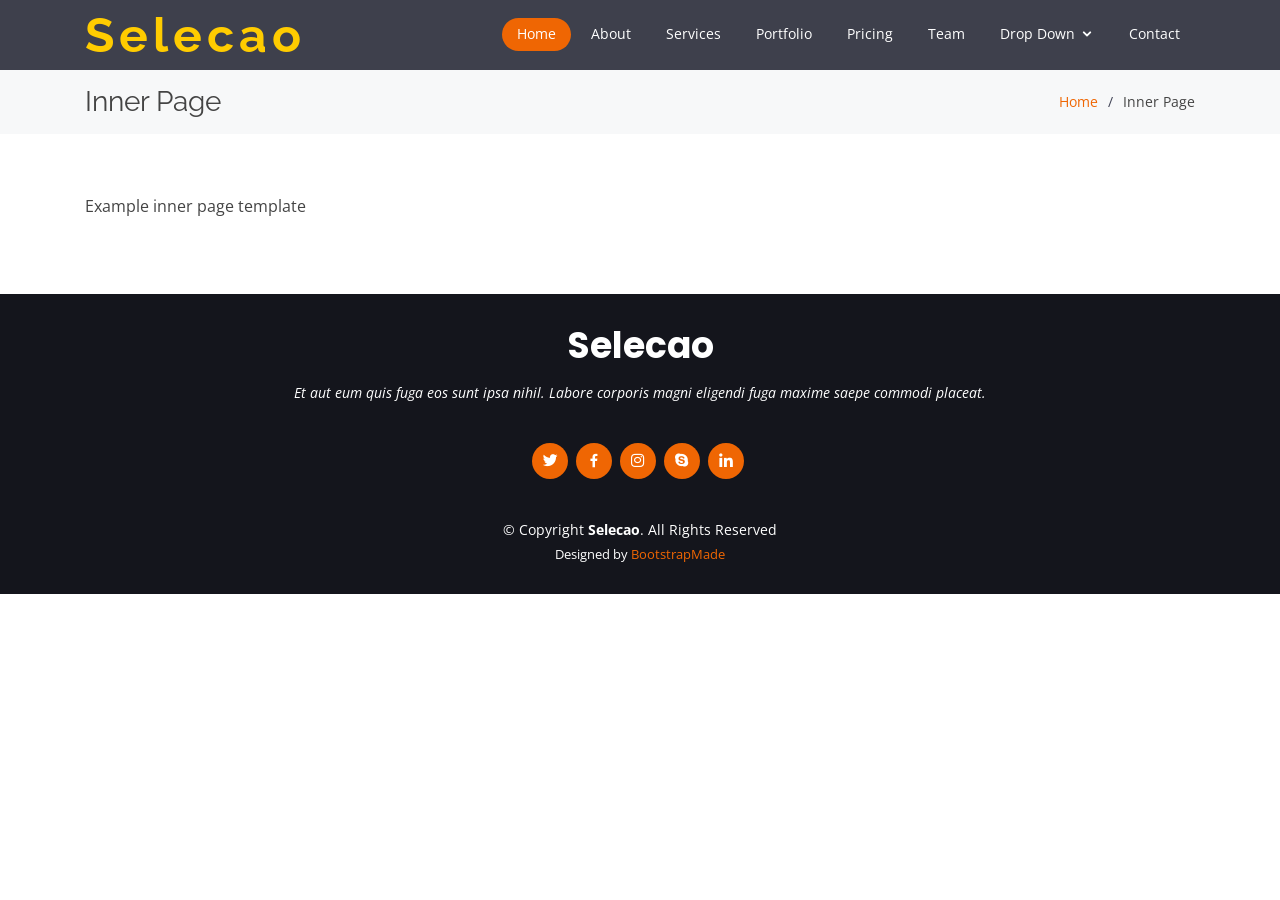
==== commit 02da9a4f: "few webp convert" ====
--- a/inner-page.html
+++ b/inner-page.html
@@ -11,7 +11,7 @@
 
   <!-- Favicons -->
   <link href="assets/img/favicon.png" rel="icon">
-  <link href="assets/img/apple-touch-icon.png" rel="apple-touch-icon">
+  <link href="assets/img/apple-touch-icon.webp rel="apple-touch-icon">
 
   <!-- Google Fonts -->
   <link href="https://fonts.googleapis.com/css?family=Open+Sans:300,300i,400,400i,600,600i,700,700i|Raleway:300,300i,400,400i,500,500i,600,600i,700,700i|Poppins:300,300i,400,400i,500,500i,600,600i,700,700i" rel="stylesheet">
--- a/assets/css/style.css
+++ b/assets/css/style.css
@@ -84,16 +84,16 @@
 }
 
 #header .logo h1 {
-  font-size: 28px;
+  font-size: 48px;
   margin: 0;
   padding: 0;
   line-height: 1;
   font-weight: 700;
-  letter-spacing: 1px;
+  letter-spacing: 5px;
 }
 
 #header .logo h1 a, #header .logo h1 a:hover {
-  color: #fff;
+  color: #fc0;
   text-decoration: none;
 }
 
@@ -330,7 +330,7 @@
   width: 100%;
   overflow: hidden;
   position: relative;
-  background: linear-gradient(0deg, #2a2c39 0%, #33364a 100%);
+  background: url("../img/hero-bg.webp") top center;
   padding: 0;
 }
 
@@ -341,7 +341,7 @@
   flex-direction: column;
   text-align: center;
   position: relative;
-  height: 70vh;
+  height: 85vh;
   padding-top: 60px;
 }
 
@@ -600,6 +600,102 @@
   text-decoration: none;
 }
 
+.about .play-btn {
+  width: 94px;
+  height: 94px;
+  background: radial-gradient(#6ca0ff 50%, rgba(23, 85, 255, 0.4) 52%);
+  border-radius: 50%;
+  display: block;
+  position: absolute;
+  left: calc(50% - 47px);
+  top: calc(50% - 47px);
+  overflow: hidden;
+}
+
+.about .play-btn::after {
+  content: '';
+  position: absolute;
+  left: 50%;
+  top: 50%;
+  transform: translateX(-40%) translateY(-50%);
+  width: 0;
+  height: 0;
+  border-top: 10px solid transparent;
+  border-bottom: 10px solid transparent;
+  border-left: 15px solid #fff;
+  z-index: 100;
+  transition: all 400ms cubic-bezier(0.55, 0.055, 0.675, 0.19);
+}
+
+.about .play-btn::before {
+  content: '';
+  position: absolute;
+  width: 120px;
+  height: 120px;
+  -webkit-animation-delay: 0s;
+  animation-delay: 0s;
+  -webkit-animation: pulsate-btn 2s;
+  animation: pulsate-btn 2s;
+  -webkit-animation-direction: forwards;
+  animation-direction: forwards;
+  -webkit-animation-iteration-count: infinite;
+  animation-iteration-count: infinite;
+  -webkit-animation-timing-function: steps;
+  animation-timing-function: steps;
+  opacity: 1;
+  border-radius: 50%;
+  border: 5px solid rgba(255, 74, 23, 0.7);
+  top: -15%;
+  left: -15%;
+  background: rgba(198, 16, 0, 0);
+}
+
+.about .play-btn:hover::after {
+  border-left: 15px solid #ff4a17;
+  transform: scale(20);
+}
+
+.about .play-btn:hover::before {
+  content: '';
+  position: absolute;
+  left: 50%;
+  top: 50%;
+  transform: translateX(-40%) translateY(-50%);
+  width: 0;
+  height: 0;
+  border: none;
+  border-top: 10px solid transparent;
+  border-bottom: 10px solid transparent;
+  border-left: 15px solid #fff;
+  z-index: 200;
+  -webkit-animation: none;
+  animation: none;
+  border-radius: 0;
+}
+
+@-webkit-keyframes pulsate-btn {
+  0% {
+    transform: scale(0.6, 0.6);
+    opacity: 1;
+  }
+  100% {
+    transform: scale(1, 1);
+    opacity: 0;
+  }
+}
+
+@keyframes pulsate-btn {
+  0% {
+    transform: scale(0.6, 0.6);
+    opacity: 1;
+  }
+  100% {
+    transform: scale(1, 1);
+    opacity: 0;
+  }
+}
+
+
 /*--------------------------------------------------------------
 # Features
 --------------------------------------------------------------*/
@@ -1598,3 +1694,138 @@
 #footer .credits {
   font-size: 13px;
 }
+
+/* #particles-js{
+  background-image: url("../img/hero-bg.jpg");
+  background-size: cover;
+  height: 680px;
+  width: 60%;
+  height: 40%;
+  background-color: #b61924;
+  background-image: url('');
+  background-size: cover;
+  background-position: 50% 50%;
+  background-repeat: no-repeat;
+} */
+
+@import url(https://fonts.googleapis.com/css?family=Anton);
+
+/* body
+{
+    background: #000;
+} */
+.unbreakable-container
+{
+    position: absolute;
+    bottom: 30px;
+    left: 20px;
+}
+
+.unbreakable
+{
+    font-family: 'Anton', sans-serif;
+    line-height: 1;
+
+    letter-spacing: -.07em;
+
+    color: #fff;
+}
+
+.ks
+{
+    font-family: 'Anton', sans-serif;
+    font-size: 45px;
+    line-height: 1;
+
+    margin-top: -11px;
+
+    -webkit-transition: all .3s ease-in-out;
+            transition: all .3s cubic-bezier(.190, 1.000, .220, 1.000) 3s;
+    -webkit-transform: translateX(-1000%);
+        -ms-transform: translateX(-1000%);
+            transform: translateX(-1000%);
+    letter-spacing: -1px;
+    text-transform: uppercase;
+
+    color: #fc0;
+}
+
+.animate .ks
+{
+    -webkit-transform: translateX(0);
+        -ms-transform: translateX(0);
+            transform: translateX(0);
+}
+
+spancy
+{
+    font-family: 'Anton', Helvetica, sans-serif;
+    font-size: 40px;
+
+    text-transform: uppercase;
+
+    opacity: 0;
+    color: #fff;
+
+    filter: alpha(opacity=0);
+}
+
+.able
+{
+    -webkit-transition: all .3s cubic-bezier(.190, 1.000, .220, 1.000) 2.3s;
+            transition: all .3s cubic-bezier(.190, 1.000, .220, 1.000) 2.3s;
+    letter-spacing: -.07em;
+}
+
+.break
+{
+    -webkit-transition: all .3s ease-in-out 2s;
+            transition: all .3s ease-in-out 2s;
+    letter-spacing: -.07em;
+}
+
+.un
+{
+    -webkit-transition: all .3s ease-in-out 1.7s;
+            transition: all .3s ease-in-out 1.7s;
+    letter-spacing: -.07em;
+}
+
+.animate .un
+{
+    font-size: 40px;
+
+    -webkit-transform: scale(1.5,1.5);
+        -ms-transform: scale(1.5,1.5);
+            transform: scale(1.5,1.5);
+
+    opacity: 1;
+
+    filter: alpha(opacity=100);
+}
+
+.animate .break
+{
+    font-size: 60px;
+
+    -webkit-transform: scale(1.5,1.5);
+        -ms-transform: scale(1.5,1.5);
+            transform: scale(1.5,1.5);
+
+    opacity: 1;
+
+    filter: alpha(opacity=100);
+}
+
+.animate .able
+{
+    font-size: 80px;
+
+    -webkit-transform: scale(1.5,1.5);
+        -ms-transform: scale(1.5,1.5);
+            transform: scale(1.5,1.5);
+
+    opacity: 1;
+
+    filter: alpha(opacity=100);
+}
